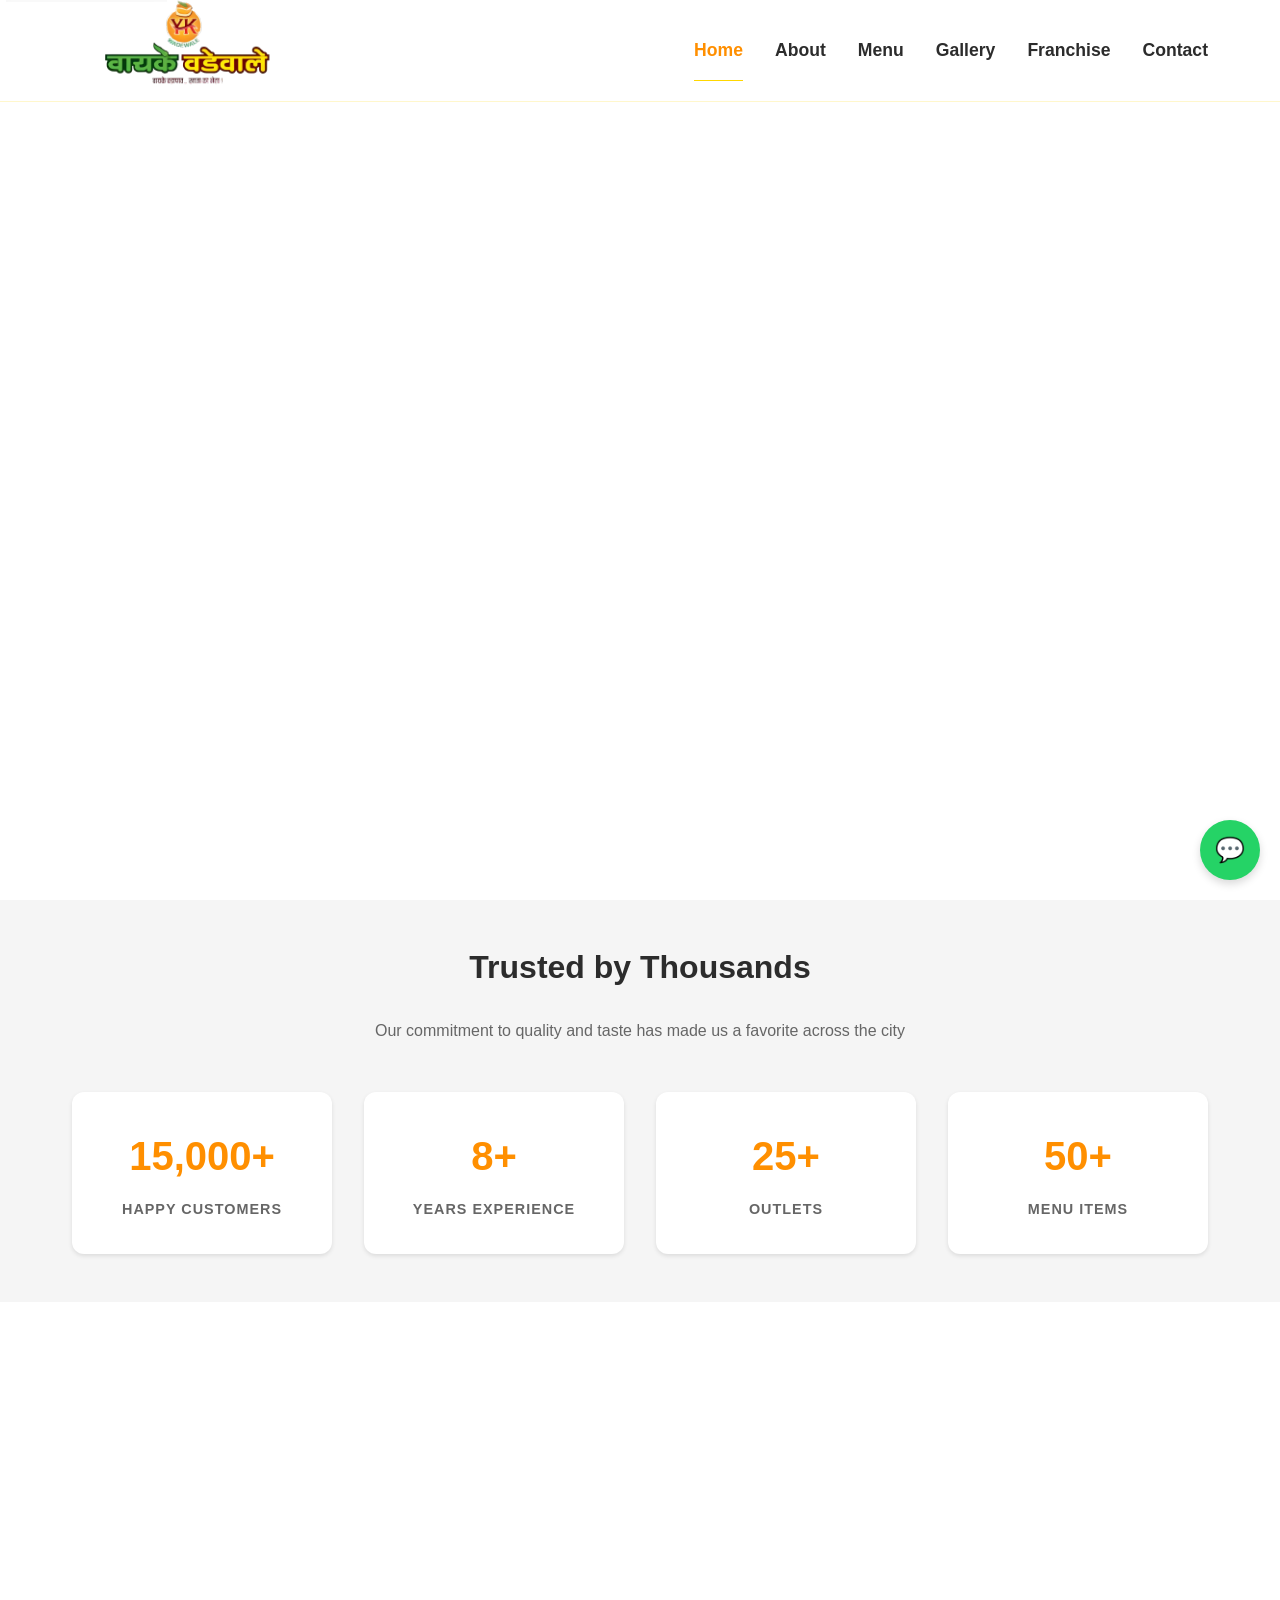
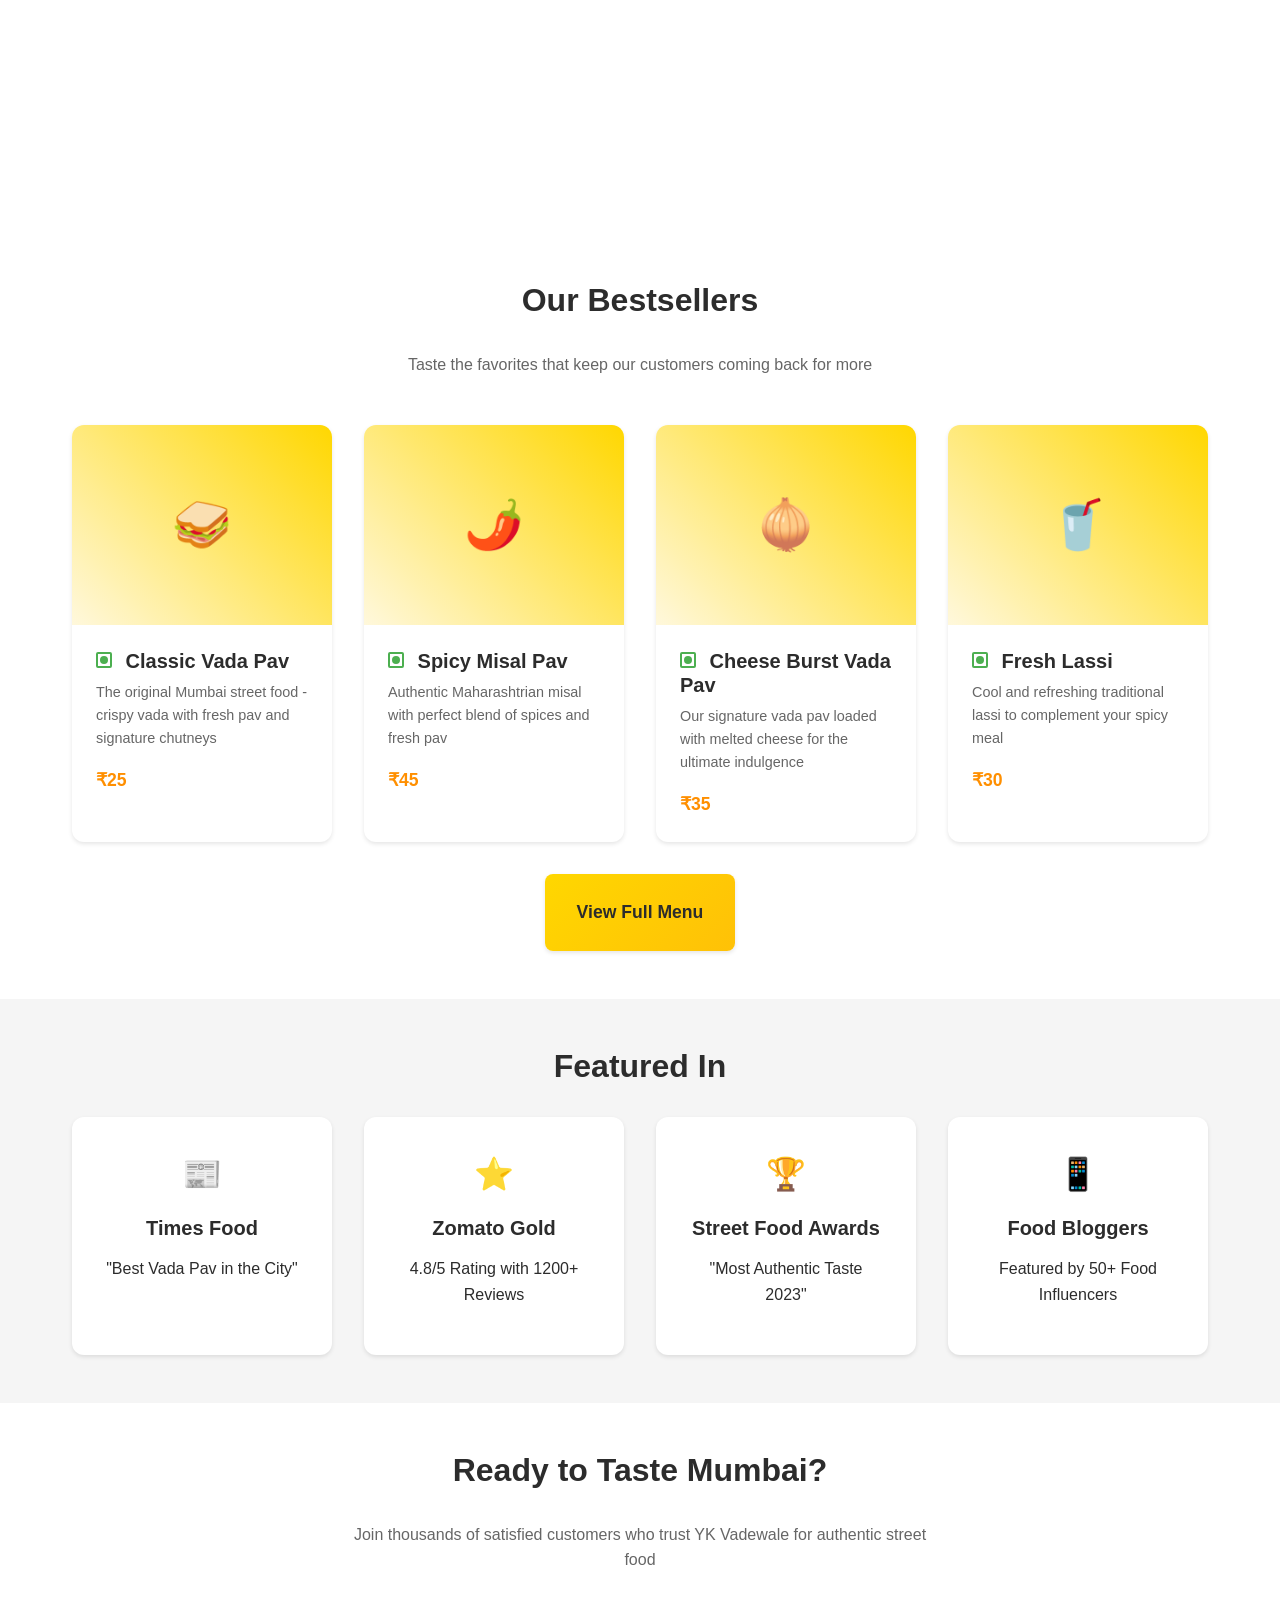
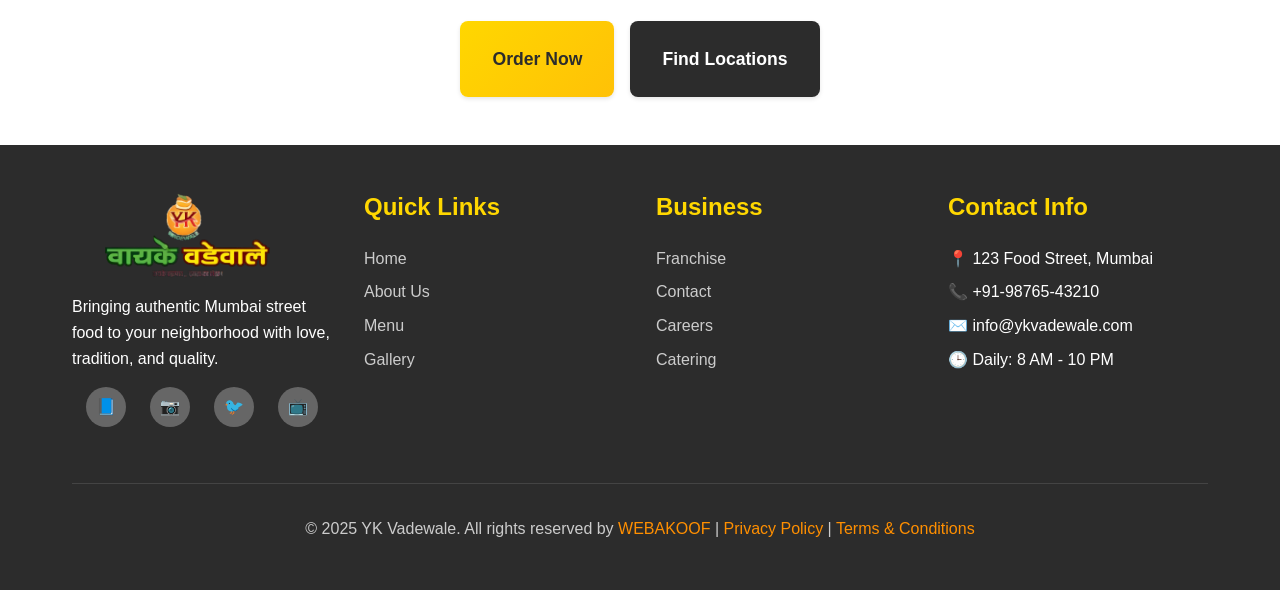
==== index.html @ feca538a "Initial commit" ====
<!DOCTYPE html>
<html lang="en">
<head>
    <meta charset="UTF-8">
    <meta name="viewport" content="width=device-width, initial-scale=1.0">
    <meta name="description" content="YK Vadewale - Authentic Mumbai Street Food | Fresh Vada Pav, Misal Pav & More. 100% Vegetarian, Hygienic, and Delicious. Order Now!">
    <meta name="keywords" content="vada pav, misal pav, mumbai street food, vegetarian food, YK Vadewale, franchise opportunities">
    <meta name="author" content="YK Vadewale">
    
    <!-- Open Graph / Facebook -->
    <meta property="og:type" content="website">
    <meta property="og:url" content="https://ykvadewale.com/">
    <meta property="og:title" content="YK Vadewale - Authentic Mumbai Street Food">
    <meta property="og:description" content="Experience the authentic taste of Mumbai with our fresh Vada Pav, Misal Pav & more. 100% Vegetarian, Hygienic preparation.">
    <meta property="og:image" content="https://ykvadewale.com/assets/img/og-image.jpg">
    
    <!-- Twitter -->
    <meta property="twitter:card" content="summary_large_image">
    <meta property="twitter:url" content="https://ykvadewale.com/">
    <meta property="twitter:title" content="YK Vadewale - Authentic Mumbai Street Food">
    <meta property="twitter:description" content="Experience the authentic taste of Mumbai with our fresh Vada Pav, Misal Pav & more. 100% Vegetarian, Hygienic preparation.">
    <meta property="twitter:image" content="https://ykvadewale.com/assets/img/twitter-image.jpg">
    
    <!-- Canonical URL -->
    <link rel="canonical" href="https://ykvadewale.com/">
    
    <!-- Favicon -->
    <link rel="icon" type="image/x-icon" href="/assets/img/favicon.ico">
    <link rel="apple-touch-icon" sizes="180x180" href="/assets/img/apple-touch-icon.png">
    
    <title>YK Vadewale - Authentic Mumbai Street Food | Fresh Vada Pav & Misal Pav</title>
    
    <!-- Preload critical resources -->
    <link rel="preload" href="assets/css/style.css" as="style">
    <link rel="preload" href="assets/js/main.js" as="script">
    
    <!-- Stylesheets -->
    <link rel="stylesheet" href="assets/css/style.css">
    
    
    <!-- JSON-LD Schema -->
    <script type="application/ld+json">
    {
        "@context": "https://schema.org",
        "@type": "Restaurant",
        "name": "YK Vadewale",
        "image": "https://ykvadewale.com/assets/img/logo.jpg",
        "description": "Authentic Mumbai street food restaurant specializing in Vada Pav, Misal Pav, and other vegetarian delicacies.",
        "address": {
            "@type": "PostalAddress",
            "streetAddress": "123 Food Street",
            "addressLocality": "Mumbai",
            "addressRegion": "Maharashtra",
            "postalCode": "400001",
            "addressCountry": "IN"
        },
        "telephone": "+91-98765-43210",
        "url": "https://ykvadewale.com",
        "servesCuisine": "Indian Street Food",
        "priceRange": "₹",
        "openingHours": "Mo-Su 08:00-22:00",
        "hasMenu": "https://ykvadewale.com/menu.html",
        "acceptsReservations": false,
        "aggregateRating": {
            "@type": "AggregateRating",
            "ratingValue": "4.8",
            "reviewCount": "1250"
        }
    }
    </script>
    
</head>
<body>
    <!-- Skip to main content for accessibility -->
    <a href="#main-content" class="skip-link">Skip to main content</a>
    
    <!-- Header -->
    <header class="header" role="banner">
        <nav class="nav container" role="navigation" aria-label="Main navigation">
            <a href="/" class="logo" aria-label="YK Vadewale Home">
                
                <img src="assets/images/logo.svg" alt="">
            </a>
            
            <div class="nav-menu" id="nav-menu">
                <ul class="nav-list" role="menubar">
                    <li class="nav-item" role="none">
                        <a href="#home" class="nav-link active" role="menuitem">Home</a>
                    </li>
                    <li class="nav-item" role="none">
                        <a href="about.html" class="nav-link" role="menuitem">About</a>
                    </li>
                    <li class="nav-item" role="none">
                        <a href="menu.html" class="nav-link" role="menuitem">Menu</a>
                    </li>
                    <li class="nav-item" role="none">
                        <a href="gallery.html" class="nav-link" role="menuitem">Gallery</a>
                    </li>
                    <li class="nav-item" role="none">
                        <a href="franchise.html" class="nav-link" role="menuitem">Franchise</a>
                    </li>
                    <li class="nav-item" role="none">
                        <a href="contact.html" class="nav-link" role="menuitem">Contact</a>
                    </li>
                </ul>
            </div>
            
            <button class="hamburger" id="hamburger" aria-label="Toggle navigation menu" aria-expanded="false">
                <span></span>
                <span></span>
                <span></span>
            </button>
        </nav>
        
        <div class="nav-overlay" id="nav-overlay"></div>
    </header>

    <!-- Main Content -->
    <main id="main-content">
        <!-- Hero Section -->
       <!-- Hero Section -->
<section class="hero" id="home" role="banner" 
         style="background: url('assets/images/banner.svg') no-repeat center center/cover; 
                position: relative; 
                width: 100%; 
                min-height: 100vh; 
                display: flex; 
                align-items: center;">

    <!-- <div class="container">
        <div class="hero-content">
            <h1 class="hero-title">
                Taste the <span style="color: var(--dark-yellow);">Real Mumbai</span>
            </h1>
            <p class="hero-subtitle">
                Authentic street food made fresh daily with love, tradition, and the finest ingredients. 
                Experience the true flavors of Mumbai's iconic Vada Pav and more!
            </p>
            <div class="hero-cta">
                <a href="menu.html" class="btn btn-primary btn-lg">Order Now</a>
                <a href="franchise.html" class="btn btn-outline btn-lg">Join Franchise</a>
            </div>
        </div>
    </div> -->
</section>

        <!-- Trust Metrics Section -->
        <section class="section stats" id="stats">
            <div class="container">
                <h2 class="section-title">Trusted by Thousands</h2>
                <p class="section-subtitle">
                    Our commitment to quality and taste has made us a favorite across the city
                </p>
                
                <div class="stats-grid">
                    <div class="stat-item">
                        <span class="stat-number" data-count="15000">15,000+</span>
                        <span class="stat-label">Happy Customers</span>
                    </div>
                    <div class="stat-item">
                        <span class="stat-number" data-count="8">8+</span>
                        <span class="stat-label">Years Experience</span>
                    </div>
                    <div class="stat-item">
                        <span class="stat-number" data-count="25">25+</span>
                        <span class="stat-label">Outlets</span>
                    </div>
                    <div class="stat-item">
                        <span class="stat-number" data-count="50">50+</span>
                        <span class="stat-label">Menu Items</span>
                    </div>
                </div>
            </div>
        </section>

        <!-- USPs Section -->
        <section class="section" id="usps">
            <div class="container">
                <h2 class="section-title">Why Choose YK Vadewale?</h2>
                
                <div class="menu-grid">
                    <div class="menu-item">
                        <div class="menu-item-image">
                            🌱
                        </div>
                        <div class="menu-item-content">
                            <h3 class="menu-item-title">100% Vegetarian</h3>
                            <p class="menu-item-description">
                                Pure vegetarian food prepared with fresh ingredients and traditional recipes
                            </p>
                        </div>
                    </div>
                    
                    <div class="menu-item">
                        <div class="menu-item-image">
                            🧼
                        </div>
                        <div class="menu-item-content">
                            <h3 class="menu-item-title">Hygienic Preparation</h3>
                            <p class="menu-item-description">
                                Strict hygiene standards maintained at every step of food preparation
                            </p>
                        </div>
                    </div>
                    
                    <div class="menu-item">
                        <div class="menu-item-image">
                            ⚡
                        </div>
                        <div class="menu-item-content">
                            <h3 class="menu-item-title">Fresh & Fast</h3>
                            <p class="menu-item-description">
                                Made-to-order fresh food served quickly without compromising on quality
                            </p>
                        </div>
                    </div>
                    
                    <div class="menu-item">
                        <div class="menu-item-image">
                            💰
                        </div>
                        <div class="menu-item-content">
                            <h3 class="menu-item-title">Affordable Prices</h3>
                            <p class="menu-item-description">
                                Authentic Mumbai street food at prices that won't break your budget
                            </p>
                        </div>
                    </div>
                </div>
            </div>
        </section>

        <!-- Bestsellers Menu Preview -->
        <section class="section menu-preview" id="bestsellers">
            <div class="container">
                <h2 class="section-title">Our Bestsellers</h2>
                <p class="section-subtitle">
                    Taste the favorites that keep our customers coming back for more
                </p>
                
                <div class="menu-grid">
                    <div class="menu-item">
                        <div class="menu-item-image">
                            <img src="https://i.pinimg.com/736x/e8/9f/d0/e89fd088fdcdc2d8d4c28ec6e5b263e6.jpg" 
                                 alt="Classic Vada Pav - crispy potato fritter in fresh bun with chutneys" 
                                 loading="lazy"
                                 onerror="this.style.display='none'; this.parentElement.classList.add('emoji-fallback'); this.parentElement.innerHTML='🥪';">
                        </div>
                        <div class="menu-item-content">
                            <h3 class="menu-item-title">
                                <span class="veg-icon" aria-label="Vegetarian"></span>
                                Classic Vada Pav
                            </h3>
                            <p class="menu-item-description">
                                The original Mumbai street food - crispy vada with fresh pav and signature chutneys
                            </p>
                            <div class="menu-item-price">₹25</div>
                        </div>
                    </div>
                    
                    <div class="menu-item">
                        <div class="menu-item-image">
                            <img src="https://i.pinimg.com/1200x/78/9a/7d/789a7d8116b7a8980f9393f24e8cd3c5.jpg" 
                                 alt="Spicy Misal Pav - traditional Maharashtrian curry with bread" 
                                 loading="lazy"
                                 onerror="this.style.display='none'; this.parentElement.classList.add('emoji-fallback'); this.parentElement.innerHTML='🌶️';">
                        </div>
                        <div class="menu-item-content">
                            <h3 class="menu-item-title">
                                <span class="veg-icon" aria-label="Vegetarian"></span>
                                Spicy Misal Pav
                            </h3>
                            <p class="menu-item-description">
                                Authentic Maharashtrian misal with perfect blend of spices and fresh pav
                            </p>
                            <div class="menu-item-price">₹45</div>
                        </div>
                    </div>
                    
                    <div class="menu-item">
                        <div class="menu-item-image">
                            <img src="https://i.pinimg.com/736x/41/f6/d8/41f6d8bf69dc4e6515acb8ea16d1cd5b.jpg" 
                                 alt="Cheese Burst Vada Pav - classic vada pav with melted cheese" 
                                 loading="lazy"
                                 onerror="this.style.display='none'; this.parentElement.classList.add('emoji-fallback'); this.parentElement.innerHTML='🧅';">
                        </div>
                        <div class="menu-item-content">
                            <h3 class="menu-item-title">
                                <span class="veg-icon" aria-label="Vegetarian"></span>
                                Cheese Burst Vada Pav
                            </h3>
                            <p class="menu-item-description">
                                Our signature vada pav loaded with melted cheese for the ultimate indulgence
                            </p>
                            <div class="menu-item-price">₹35</div>
                        </div>
                    </div>
                    
                    <div class="menu-item">
                        <div class="menu-item-image">
                            <img src="https://i.pinimg.com/736x/27/16/8e/27168e99d8ad6300349bf0976e8852f6.jpg" 
                                 alt="Fresh Lassi - traditional yogurt drink" 
                                 loading="lazy"
                                 onerror="this.style.display='none'; this.parentElement.classList.add('emoji-fallback'); this.parentElement.innerHTML='🥤';">
                        </div>
                        <div class="menu-item-content">
                            <h3 class="menu-item-title">
                                <span class="veg-icon" aria-label="Vegetarian"></span>
                                Fresh Lassi
                            </h3>
                            <p class="menu-item-description">
                                Cool and refreshing traditional lassi to complement your spicy meal
                            </p>
                            <div class="menu-item-price">₹30</div>
                        </div>
                    </div>
                </div>
                
                <div class="text-center mt-lg">
                    <a href="menu.html" class="btn btn-primary btn-lg">View Full Menu</a>
                </div>
            </div>
        </section>

        <!-- Social Proof / Press -->
        <section class="section" id="social-proof" style="background: var(--light-gray);">
            <div class="container">
                <h2 class="section-title">Featured In</h2>
                
                <div class="stats-grid">
                    <div class="stat-item">
                        <div style="font-size: 2rem; margin-bottom: 1rem;">📰</div>
                        <h4>Times Food</h4>
                        <p>"Best Vada Pav in the City"</p>
                    </div>
                    <div class="stat-item">
                        <div style="font-size: 2rem; margin-bottom: 1rem;">⭐</div>
                        <h4>Zomato Gold</h4>
                        <p>4.8/5 Rating with 1200+ Reviews</p>
                    </div>
                    <div class="stat-item">
                        <div style="font-size: 2rem; margin-bottom: 1rem;">🏆</div>
                        <h4>Street Food Awards</h4>
                        <p>"Most Authentic Taste 2023"</p>
                    </div>
                    <div class="stat-item">
                        <div style="font-size: 2rem; margin-bottom: 1rem;">📱</div>
                        <h4>Food Bloggers</h4>
                        <p>Featured by 50+ Food Influencers</p>
                    </div>
                </div>
            </div>
        </section>

        <!-- Call to Action -->
        <section class="section" id="cta">
            <div class="container">
                <div class="text-center">
                    <h2 class="section-title">Ready to Taste Mumbai?</h2>
                    <p class="section-subtitle">
                        Join thousands of satisfied customers who trust YK Vadewale for authentic street food
                    </p>
                    
                    <div class="hero-cta">
                        <a href="menu.html" class="btn btn-primary btn-lg">Order Now</a>
                        <a href="contact.html" class="btn btn-secondary btn-lg">Find Locations</a>
                    </div>
                </div>
            </div>
        </section>
    </main>

    <!-- Footer -->
    <footer class="footer" role="contentinfo">
        <div class="container">
            <div class="footer-content">
                <div class="footer-section">
                      <a href="/" class="logo" aria-label="YK Vadewale Home">
                
                <img src="assets/images/logo.svg" alt="">
            </a>
                    <p>Bringing authentic Mumbai street food to your neighborhood with love, tradition, and quality.</p>
                    <div class="social-links">
                        <a href="#" class="social-link" aria-label="Facebook">📘</a>
                        <a href="#" class="social-link" aria-label="Instagram">📷</a>
                        <a href="#" class="social-link" aria-label="Twitter">🐦</a>
                        <a href="#" class="social-link" aria-label="YouTube">📺</a>
                    </div>
                </div>
                
                <div class="footer-section">
                    <h3>Quick Links</h3>
                    <ul>
                        <li><a href="/">Home</a></li>
                        <li><a href="about.html">About Us</a></li>
                        <li><a href="menu.html">Menu</a></li>
                        <li><a href="gallery.html">Gallery</a></li>
                    </ul>
                </div>
                
                <div class="footer-section">
                    <h3>Business</h3>
                    <ul>
                        <li><a href="franchise.html">Franchise</a></li>
                        <li><a href="contact.html">Contact</a></li>
                        <li><a href="#careers">Careers</a></li>
                        <li><a href="#catering">Catering</a></li>
                    </ul>
                </div>
                
                <div class="footer-section">
                    <h3>Contact Info</h3>
                    <ul>
                        <li>📍 123 Food Street, Mumbai</li>
                        <li>📞 +91-98765-43210</li>
                        <li>✉️ info@ykvadewale.com</li>
                        <li>🕒 Daily: 8 AM - 10 PM</li>
                    </ul>
                </div>
            </div>
            
            <div class="footer-bottom">
                <p>&copy; 2025 YK Vadewale. All rights reserved by <a href="https://webakoof.com/">WEBAKOOF </a>  |
                   <a href="#privacy">Privacy Policy</a> | 
                   <a href="#terms">Terms & Conditions</a>
                </p>
            </div>
        </div>
    </footer>

    <!-- WhatsApp Float Button -->
    <a href="https://wa.me/919876543210" class="whatsapp-float" target="_blank" rel="noopener" aria-label="Chat on WhatsApp">
        💬
    </a>

    <!-- JavaScript -->
    <script src="assets/js/main.js"></script>
</body>
</html>
---- assets/css/style.css ----
/* YK Vadewale - Mobile-First CSS */
/* ================================ */

/* CSS Reset & Base Styles */
* {
    margin: 0;
    padding: 0;
    box-sizing: border-box;
}

:root {
    /* Color Palette */
    --primary-yellow: #FFD700;
    --warm-yellow: #FFC107;
    --light-yellow: #FFF8DC;
    --dark-yellow: #FF8F00;
    --charcoal: #2C2C2C;
    --black: #1A1A1A;
    --white: #FFFFFF;
    --light-gray: #F5F5F5;
    --medium-gray: #666666;
    
    /* Typography */
    --font-heading: 'Arial Black', 'Helvetica Neue', Arial, sans-serif;
    --font-body: 'Helvetica Neue', Arial, sans-serif;
    
    /* Spacing */
    --spacing-xs: 0.5rem;
    --spacing-sm: 1rem;
    --spacing-md: 1.5rem;
    --spacing-lg: 2rem;
    --spacing-xl: 3rem;
    
    /* Shadows */
    --shadow-light: 0 2px 4px rgba(0,0,0,0.1);
    --shadow-medium: 0 4px 8px rgba(0,0,0,0.15);
    --shadow-heavy: 0 8px 16px rgba(0,0,0,0.2);
    
    /* Border Radius */
    --radius-sm: 4px;
    --radius-md: 8px;
    --radius-lg: 12px;
    --radius-xl: 20px;
    
    /* Transitions */
    --transition-fast: 0.2s ease;
    --transition-medium: 0.3s ease;
    --transition-slow: 0.5s ease;
}

html {
    font-size: 16px;
    scroll-behavior: smooth;
}

body {
    font-family: var(--font-body);
    line-height: 1.6;
    color: var(--charcoal);
    background-color: var(--white);
    overflow-x: hidden;
}

/* Typography */
h1, h2, h3, h4, h5, h6 {
    font-family: var(--font-heading);
    font-weight: 900;
    line-height: 1.2;
    margin-bottom: var(--spacing-sm);
}

h1 { font-size: 2rem; }
h2 { font-size: 1.75rem; }
h3 { font-size: 1.5rem; }
h4 { font-size: 1.25rem; }
h5 { font-size: 1.1rem; }
h6 { font-size: 1rem; }

p {
    margin-bottom: var(--spacing-sm);
    font-size: 1rem;
}

a {
    color: var(--dark-yellow);
    text-decoration: none;
    transition: var(--transition-fast);
}

a:hover {
    color: var(--primary-yellow);
}

/* Utility Classes */
.container {
    width: 100%;
    max-width: 1200px;
    margin: 0 auto;
    padding: 0 var(--spacing-sm);
}

.text-center { text-align: center; }
.text-left { text-align: left; }
.text-right { text-align: right; }

.mb-sm { margin-bottom: var(--spacing-sm); }
.mb-md { margin-bottom: var(--spacing-md); }
.mb-lg { margin-bottom: var(--spacing-lg); }
.mb-xl { margin-bottom: var(--spacing-xl); }

.mt-sm { margin-top: var(--spacing-sm); }
.mt-md { margin-top: var(--spacing-md); }
.mt-lg { margin-top: var(--spacing-lg); }
.mt-xl { margin-top: var(--spacing-xl); }

.py-sm { padding: var(--spacing-sm) 0; }
.py-md { padding: var(--spacing-md) 0; }
.py-lg { padding: var(--spacing-lg) 0; }
.py-xl { padding: var(--spacing-xl) 0; }

.px-sm { padding: 0 var(--spacing-sm); }
.px-md { padding: 0 var(--spacing-md); }

.hidden { display: none; }
.visible { display: block; }

/* Buttons */
.btn {
    display: inline-block;
    padding: var(--spacing-sm) var(--spacing-md);
    font-family: var(--font-heading);
    font-weight: 700;
    font-size: 1rem;
    text-align: center;
    text-decoration: none;
    border: none;
    border-radius: var(--radius-md);
    cursor: pointer;
    transition: var(--transition-medium);
    min-height: 48px; /* Accessibility - minimum tap target */
    min-width: 48px;
    box-shadow: var(--shadow-light);
}

.btn:hover {
    transform: translateY(-2px);
    box-shadow: var(--shadow-medium);
}

.btn-primary {
    background: linear-gradient(135deg, var(--primary-yellow), var(--warm-yellow));
    color: var(--charcoal);
}

.btn-primary:hover {
    background: linear-gradient(135deg, var(--warm-yellow), var(--dark-yellow));
    color: var(--white);
}

.btn-secondary {
    background: var(--charcoal);
    color: var(--white);
}

.btn-secondary:hover {
    background: var(--black);
}

.btn-outline {
    background: transparent;
    color: var(--charcoal);
    border: 2px solid var(--primary-yellow);
}

.btn-outline:hover {
    background: var(--primary-yellow);
    color: var(--charcoal);
}

.btn-lg {
    padding: var(--spacing-md) var(--spacing-lg);
    font-size: 1.1rem;
}

.btn-sm {
    padding: var(--spacing-xs) var(--spacing-sm);
    font-size: 0.9rem;
}

/* Header & Navigation */
.header {
    position: fixed;
    top: 0;
    left: 0;
    right: 0;
    background: rgba(255, 255, 255, 0.95);
    backdrop-filter: blur(10px);
    border-bottom: 1px solid rgba(255, 215, 0, 0.2);
    z-index: 1000;
    transition: var(--transition-medium);
}

.header.scrolled {
    background: rgba(255, 255, 255, 0.98);
    box-shadow: var(--shadow-medium);
}

.nav {
    display: flex;
    align-items: center;
    justify-content: space-between;
    padding: var(--spacing-sm) 0;
}

.logo {
    font-family: var(--font-heading);
    font-size: 1.5rem;
    font-weight: 900;
    color: var(--dark-yellow);
    text-decoration: none;
}

.nav-menu {
    position: fixed;
    top: 0;
    right: -100%;
    width: 280px;
    height: 100vh;
    background: var(--white);
    box-shadow: var(--shadow-heavy);
    transition: var(--transition-medium);
    z-index: 1001;
    padding: var(--spacing-xl) var(--spacing-lg);
}

.nav-menu.active {
    right: 0;
}

.nav-list {
    list-style: none;
    margin-top: var(--spacing-xl);
}

.nav-item {
    margin-bottom: var(--spacing-md);
}

.nav-link {
    display: block;
    font-family: var(--font-heading);
    font-weight: 700;
    font-size: 1.1rem;
    color: var(--charcoal);
    padding: var(--spacing-sm) 0;
    border-bottom: 1px solid transparent;
    transition: var(--transition-fast);
}

.nav-link:hover,
.nav-link.active {
    color: var(--dark-yellow);
    border-bottom-color: var(--primary-yellow);
}

.hamburger {
    display: flex;
    flex-direction: column;
    justify-content: space-around;
    width: 30px;
    height: 30px;
    background: transparent;
    border: none;
    cursor: pointer;
    z-index: 1002;
}

.hamburger span {
    width: 100%;
    height: 3px;
    background: var(--charcoal);
    border-radius: 2px;
    transition: var(--transition-medium);
}

.hamburger.active span:nth-child(1) {
    transform: rotate(45deg) translate(8px, 8px);
}

.hamburger.active span:nth-child(2) {
    opacity: 0;
}

.hamburger.active span:nth-child(3) {
    transform: rotate(-45deg) translate(8px, -8px);
}

.nav-overlay {
    position: fixed;
    top: 0;
    left: 0;
    width: 100%;
    height: 100%;
    background: rgba(0, 0, 0, 0.5);
    opacity: 0;
    visibility: hidden;
    transition: var(--transition-medium);
    z-index: 999;
}

.nav-overlay.active {
    opacity: 1;
    visibility: visible;
}

/* Hero Section */
.hero {
    position: relative;
    min-height: 100vh;
    display: flex;
    align-items: center;
    background: linear-gradient(135deg, rgba(255, 248, 220, 0.9), rgba(255, 193, 7, 0.9)), 
                url('https://images.unsplash.com/photo-1565299624946-b28f40a0ca4b?w=1920&h=1080&fit=crop&crop=center') center/cover;
    overflow: hidden;
}

.hero-bg {
    position: absolute;
    top: 0;
    left: 0;
    width: 100%;
    height: 100%;
    background-image: url('data:image/svg+xml,<svg xmlns="http://www.w3.org/2000/svg" viewBox="0 0 100 100"><circle cx="20" cy="20" r="2" fill="%23FFD700" opacity="0.3"/><circle cx="80" cy="30" r="1.5" fill="%23FF8F00" opacity="0.4"/><circle cx="60" cy="70" r="2.5" fill="%23FFC107" opacity="0.2"/><circle cx="30" cy="80" r="1" fill="%23FFD700" opacity="0.5"/></svg>');
    animation: float 20s ease-in-out infinite;
}

@keyframes float {
    0%, 100% { transform: translateY(0px); }
    50% { transform: translateY(-20px); }
}

.hero-content {
    position: relative;
    z-index: 2;
    text-align: center;
    max-width: 600px;
    margin: 0 auto;
}

.hero-title {
    font-size: 2.5rem;
    color: var(--charcoal);
    margin-bottom: var(--spacing-md);
    animation: fadeInUp 1s ease;
}

.hero-subtitle {
    font-size: 1.2rem;
    color: var(--medium-gray);
    margin-bottom: var(--spacing-lg);
    animation: fadeInUp 1s ease 0.2s both;
}

.hero-cta {
    display: flex;
    flex-direction: column;
    gap: var(--spacing-sm);
    animation: fadeInUp 1s ease 0.4s both;
}

@keyframes fadeInUp {
    from {
        opacity: 0;
        transform: translateY(30px);
    }
    to {
        opacity: 1;
        transform: translateY(0);
    }
}




/* Sections */
.section {
    padding: var(--spacing-xl) 0;
    opacity: 0;
    transform: translateY(30px);
    transition: var(--transition-slow);
}

.section.visible {
    opacity: 1;
    transform: translateY(0);
}

.section-title {
    text-align: center;
    margin-bottom: var(--spacing-lg);
    color: var(--charcoal);
}

.section-subtitle {
    text-align: center;
    color: var(--medium-gray);
    margin-bottom: var(--spacing-xl);
    max-width: 600px;
    margin-left: auto;
    margin-right: auto;
}

/* Stats/Metrics */
.stats {
    background: var(--light-gray);
    padding: var(--spacing-xl) 0;
}

.stats-grid {
    display: grid;
    grid-template-columns: 1fr;
    gap: var(--spacing-lg);
}

.stat-item {
    text-align: center;
    padding: var(--spacing-lg);
    background: var(--white);
    border-radius: var(--radius-lg);
    box-shadow: var(--shadow-light);
    transition: var(--transition-medium);
}

.stat-item:hover {
    transform: translateY(-5px);
    box-shadow: var(--shadow-medium);
}

.stat-number {
    font-family: var(--font-heading);
    font-size: 2.5rem;
    font-weight: 900;
    color: var(--dark-yellow);
    display: block;
    margin-bottom: var(--spacing-xs);
}

.stat-label {
    font-weight: 600;
    color: var(--medium-gray);
    text-transform: uppercase;
    letter-spacing: 1px;
    font-size: 0.9rem;
}

/* Menu Preview */
.menu-preview {
    padding: var(--spacing-xl) 0;
}

.menu-grid {
    display: grid;
    grid-template-columns: 1fr;
    gap: var(--spacing-lg);
}

.menu-item {
    background: var(--white);
    border-radius: var(--radius-lg);
    overflow: hidden;
    box-shadow: var(--shadow-light);
    transition: var(--transition-medium);
}

.menu-item:hover {
    transform: translateY(-5px);
    box-shadow: var(--shadow-medium);
}

.menu-item-image {
    width: 100%;
    height: 200px;
    background: linear-gradient(45deg, var(--light-yellow), var(--primary-yellow));
    display: flex;
    align-items: center;
    justify-content: center;
    font-size: 3rem;
    color: var(--charcoal);
    background-size: cover;
    background-position: center;
    background-repeat: no-repeat;
    position: relative;
    overflow: hidden;
}

.menu-item-image img {
    width: 100%;
    height: 100%;
    object-fit: cover;
    border-radius: 0;
}

.menu-item-image.emoji-fallback {
    background: linear-gradient(45deg, var(--light-yellow), var(--primary-yellow));
}

.menu-item-content {
    padding: var(--spacing-md);
}

.menu-item-title {
    font-size: 1.25rem;
    margin-bottom: var(--spacing-xs);
    color: var(--charcoal);
}

.menu-item-description {
    color: var(--medium-gray);
    font-size: 0.9rem;
    margin-bottom: var(--spacing-sm);
}

.menu-item-price {
    font-family: var(--font-heading);
    font-weight: 700;
    font-size: 1.1rem;
    color: var(--dark-yellow);
}

.veg-icon {
    display: inline-block;
    width: 16px;
    height: 16px;
    border: 2px solid #4CAF50;
    border-radius: 2px;
    position: relative;
    margin-right: var(--spacing-xs);
}

.veg-icon::after {
    content: '';
    position: absolute;
    top: 2px;
    left: 2px;
    width: 8px;
    height: 8px;
    background: #4CAF50;
    border-radius: 50%;
}

/* Forms */
.form-group {
    margin-bottom: var(--spacing-md);
}

.form-label {
    display: block;
    font-weight: 600;
    margin-bottom: var(--spacing-xs);
    color: var(--charcoal);
}

.form-input,
.form-textarea,
.form-select {
    width: 100%;
    padding: var(--spacing-sm);
    border: 2px solid #E0E0E0;
    border-radius: var(--radius-md);
    font-size: 1rem;
    font-family: var(--font-body);
    transition: var(--transition-fast);
    min-height: 48px;
}

.form-input:focus,
.form-textarea:focus,
.form-select:focus {
    outline: none;
    border-color: var(--primary-yellow);
    box-shadow: 0 0 0 3px rgba(255, 215, 0, 0.2);
}

.form-textarea {
    min-height: 120px;
    resize: vertical;
}

.form-error {
    color: #F44336;
    font-size: 0.875rem;
    margin-top: var(--spacing-xs);
}

/* WhatsApp Float Button */
.whatsapp-float {
    position: fixed;
    bottom: 20px;
    right: 20px;
    width: 60px;
    height: 60px;
    background: #25D366;
    border-radius: 50%;
    display: flex;
    align-items: center;
    justify-content: center;
    color: white;
    font-size: 1.5rem;
    text-decoration: none;
    box-shadow: var(--shadow-medium);
    z-index: 100;
    animation: pulse 2s infinite;
}

@keyframes pulse {
    0% { transform: scale(1); }
    50% { transform: scale(1.1); }
    100% { transform: scale(1); }
}

/* Footer */
.footer {
    background: var(--charcoal);
    color: var(--white);
    padding: var(--spacing-xl) 0 var(--spacing-lg);
}

.footer-content {
    display: grid;
    grid-template-columns: 1fr;
    gap: var(--spacing-lg);
    margin-bottom: var(--spacing-lg);
}

.footer-section h3 {
    color: var(--primary-yellow);
    margin-bottom: var(--spacing-md);
}

.footer-section ul {
    list-style: none;
}

.footer-section ul li {
    margin-bottom: var(--spacing-xs);
}

.footer-section ul li a {
    color: #CCCCCC;
    transition: var(--transition-fast);
}

.footer-section ul li a:hover {
    color: var(--primary-yellow);
}

.footer-bottom {
    text-align: center;
    padding-top: var(--spacing-lg);
    border-top: 1px solid #444;
    color: #CCCCCC;
    font-size: 0.9rem;
}

.social-links {
    display: flex;
    justify-content: center;
    gap: var(--spacing-md);
    margin-bottom: var(--spacing-md);
}

.social-link {
    display: flex;
    align-items: center;
    justify-content: center;
    width: 40px;
    height: 40px;
    background: var(--medium-gray);
    color: var(--white);
    border-radius: 50%;
    transition: var(--transition-fast);
}

.social-link:hover {
    background: var(--primary-yellow);
    color: var(--charcoal);
}

/* Responsive Design */
@media (min-width: 480px) {
    .hero-title {
        font-size: 3rem;
    }
    
    .hero-cta {
        flex-direction: row;
        justify-content: center;
    }
    
    .stats-grid {
        grid-template-columns: repeat(2, 1fr);
    }
    
    .menu-grid {
        grid-template-columns: repeat(2, 1fr);
    }
}

@media (min-width: 768px) {
    .container {
        padding: 0 var(--spacing-md);
    }
    
    h1 { font-size: 2.5rem; }
    h2 { font-size: 2rem; }
    
    .nav-menu {
        position: static;
        width: auto;
        height: auto;
        background: transparent;
        box-shadow: none;
        padding: 0;
        display: flex;
    }
    
    .nav-list {
        display: flex;
        margin: 0;
        gap: var(--spacing-lg);
    }
    
    .nav-item {
        margin: 0;
    }
    
    .hamburger {
        display: none;
    }
    
    .hero-title {
        font-size: 3.5rem;
    }
    
    .stats-grid {
        grid-template-columns: repeat(4, 1fr);
    }
    
    .menu-grid {
        grid-template-columns: repeat(3, 1fr);
    }
    
    .footer-content {
        grid-template-columns: repeat(3, 1fr);
    }
}

@media (min-width: 1024px) {
    .container {
        padding: 0 var(--spacing-lg);
    }
    
    .hero-title {
        font-size: 4rem;
    }
    
    .menu-grid {
        grid-template-columns: repeat(4, 1fr);
    }
    
    .footer-content {
        grid-template-columns: repeat(4, 1fr);
    }
}

/* Print Styles */
@media print {
    .header,
    .whatsapp-float,
    .nav-overlay {
        display: none;
    }
    
    .hero {
        min-height: auto;
        padding: var(--spacing-lg) 0;
    }
    
    * {
        box-shadow: none !important;
    }
}

/* Accessibility */
@media (prefers-reduced-motion: reduce) {
    * {
        animation-duration: 0.01ms !important;
        animation-iteration-count: 1 !important;
        transition-duration: 0.01ms !important;
    }
}

/* High contrast mode */
@media (prefers-contrast: high) {
    :root {
        --primary-yellow: #FFD700;
        --charcoal: #000000;
        --white: #FFFFFF;
    }
}

/* Focus styles for accessibility */
*:focus {
    outline: 2px solid var(--primary-yellow);
    outline-offset: 2px;
}

/* Skip to main content link */
.skip-link {
    position: absolute;
    top: -40px;
    left: 6px;
    background: var(--charcoal);
    color: var(--white);
    padding: 8px;
    text-decoration: none;
    z-index: 1000;
}

.skip-link:focus {
    top: 6px;
}



.hero-bg {
    background: url('images/hero-desktop.jpg') no-repeat center center/cover;
    min-height: 100vh;
}

@media (max-width: 768px) {
    .hero-bg {
        background-image: url('images/hero-mobile.jpg');
        min-height: 80vh; /* Adjust for shorter mobile screens */
    }
}

/* Put this in your main CSS */
:root{
  --vada-pav-cursor: url("data:image/svg+xml;utf8,\
<svg xmlns='http://www.w3.org/2000/svg' width='32' height='32' viewBox='0 0 32 32'>\
  <ellipse cx='16' cy='26' rx='10' ry='3' fill='rgba(0,0,0,.12)'/>\
  <path d='M6,14 a10,8 0 0 1 20,0 v2 H6 Z' fill='%23F4C27A'/>\
  <rect x='7' y='16' width='18' height='3' rx='1.5' fill='%2369B84E'/>\
  <circle cx='16' cy='19' r='5' fill='%23B5652A'/>\
  <rect x='6' y='21' width='20' height='4' rx='2' fill='%23E8B468'/>\
  <g fill='%23F9E7C5'>\
    <ellipse cx='12' cy='12' rx='1.1' ry='.7'/>\
    <ellipse cx='16' cy='11.5' rx='1.1' ry='.7'/>\
    <ellipse cx='20' cy='12.2' rx='1.1' ry='.7'/>\
    <ellipse cx='14' cy='13.2' rx='1.1' ry='.7'/>\
    <ellipse cx='18' cy='13.0' rx='1.1' ry='.7'/>\
  </g>\
</svg>") 16 16, auto;
}
html, body { cursor: var(--vada-pav-cursor) !important; }
---- assets/css/style.css ----
/* YK Vadewale - Mobile-First CSS */
/* ================================ */

/* CSS Reset & Base Styles */
* {
    margin: 0;
    padding: 0;
    box-sizing: border-box;
}

:root {
    /* Color Palette */
    --primary-yellow: #FFD700;
    --warm-yellow: #FFC107;
    --light-yellow: #FFF8DC;
    --dark-yellow: #FF8F00;
    --charcoal: #2C2C2C;
    --black: #1A1A1A;
    --white: #FFFFFF;
    --light-gray: #F5F5F5;
    --medium-gray: #666666;
    
    /* Typography */
    --font-heading: 'Arial Black', 'Helvetica Neue', Arial, sans-serif;
    --font-body: 'Helvetica Neue', Arial, sans-serif;
    
    /* Spacing */
    --spacing-xs: 0.5rem;
    --spacing-sm: 1rem;
    --spacing-md: 1.5rem;
    --spacing-lg: 2rem;
    --spacing-xl: 3rem;
    
    /* Shadows */
    --shadow-light: 0 2px 4px rgba(0,0,0,0.1);
    --shadow-medium: 0 4px 8px rgba(0,0,0,0.15);
    --shadow-heavy: 0 8px 16px rgba(0,0,0,0.2);
    
    /* Border Radius */
    --radius-sm: 4px;
    --radius-md: 8px;
    --radius-lg: 12px;
    --radius-xl: 20px;
    
    /* Transitions */
    --transition-fast: 0.2s ease;
    --transition-medium: 0.3s ease;
    --transition-slow: 0.5s ease;
}

html {
    font-size: 16px;
    scroll-behavior: smooth;
}

body {
    font-family: var(--font-body);
    line-height: 1.6;
    color: var(--charcoal);
    background-color: var(--white);
    overflow-x: hidden;
}

/* Typography */
h1, h2, h3, h4, h5, h6 {
    font-family: var(--font-heading);
    font-weight: 900;
    line-height: 1.2;
    margin-bottom: var(--spacing-sm);
}

h1 { font-size: 2rem; }
h2 { font-size: 1.75rem; }
h3 { font-size: 1.5rem; }
h4 { font-size: 1.25rem; }
h5 { font-size: 1.1rem; }
h6 { font-size: 1rem; }

p {
    margin-bottom: var(--spacing-sm);
    font-size: 1rem;
}

a {
    color: var(--dark-yellow);
    text-decoration: none;
    transition: var(--transition-fast);
}

a:hover {
    color: var(--primary-yellow);
}

/* Utility Classes */
.container {
    width: 100%;
    max-width: 1200px;
    margin: 0 auto;
    padding: 0 var(--spacing-sm);
}

.text-center { text-align: center; }
.text-left { text-align: left; }
.text-right { text-align: right; }

.mb-sm { margin-bottom: var(--spacing-sm); }
.mb-md { margin-bottom: var(--spacing-md); }
.mb-lg { margin-bottom: var(--spacing-lg); }
.mb-xl { margin-bottom: var(--spacing-xl); }

.mt-sm { margin-top: var(--spacing-sm); }
.mt-md { margin-top: var(--spacing-md); }
.mt-lg { margin-top: var(--spacing-lg); }
.mt-xl { margin-top: var(--spacing-xl); }

.py-sm { padding: var(--spacing-sm) 0; }
.py-md { padding: var(--spacing-md) 0; }
.py-lg { padding: var(--spacing-lg) 0; }
.py-xl { padding: var(--spacing-xl) 0; }

.px-sm { padding: 0 var(--spacing-sm); }
.px-md { padding: 0 var(--spacing-md); }

.hidden { display: none; }
.visible { display: block; }

/* Buttons */
.btn {
    display: inline-block;
    padding: var(--spacing-sm) var(--spacing-md);
    font-family: var(--font-heading);
    font-weight: 700;
    font-size: 1rem;
    text-align: center;
    text-decoration: none;
    border: none;
    border-radius: var(--radius-md);
    cursor: pointer;
    transition: var(--transition-medium);
    min-height: 48px; /* Accessibility - minimum tap target */
    min-width: 48px;
    box-shadow: var(--shadow-light);
}

.btn:hover {
    transform: translateY(-2px);
    box-shadow: var(--shadow-medium);
}

.btn-primary {
    background: linear-gradient(135deg, var(--primary-yellow), var(--warm-yellow));
    color: var(--charcoal);
}

.btn-primary:hover {
    background: linear-gradient(135deg, var(--warm-yellow), var(--dark-yellow));
    color: var(--white);
}

.btn-secondary {
    background: var(--charcoal);
    color: var(--white);
}

.btn-secondary:hover {
    background: var(--black);
}

.btn-outline {
    background: transparent;
    color: var(--charcoal);
    border: 2px solid var(--primary-yellow);
}

.btn-outline:hover {
    background: var(--primary-yellow);
    color: var(--charcoal);
}

.btn-lg {
    padding: var(--spacing-md) var(--spacing-lg);
    font-size: 1.1rem;
}

.btn-sm {
    padding: var(--spacing-xs) var(--spacing-sm);
    font-size: 0.9rem;
}

/* Header & Navigation */
.header {
    position: fixed;
    top: 0;
    left: 0;
    right: 0;
    background: rgba(255, 255, 255, 0.95);
    backdrop-filter: blur(10px);
    border-bottom: 1px solid rgba(255, 215, 0, 0.2);
    z-index: 1000;
    transition: var(--transition-medium);
}

.header.scrolled {
    background: rgba(255, 255, 255, 0.98);
    box-shadow: var(--shadow-medium);
}

.nav {
    display: flex;
    align-items: center;
    justify-content: space-between;
    padding: var(--spacing-sm) 0;
}

.logo {
    font-family: var(--font-heading);
    font-size: 1.5rem;
    font-weight: 900;
    color: var(--dark-yellow);
    text-decoration: none;
}

.nav-menu {
    position: fixed;
    top: 0;
    right: -100%;
    width: 280px;
    height: 100vh;
    background: var(--white);
    box-shadow: var(--shadow-heavy);
    transition: var(--transition-medium);
    z-index: 1001;
    padding: var(--spacing-xl) var(--spacing-lg);
}

.nav-menu.active {
    right: 0;
}

.nav-list {
    list-style: none;
    margin-top: var(--spacing-xl);
}

.nav-item {
    margin-bottom: var(--spacing-md);
}

.nav-link {
    display: block;
    font-family: var(--font-heading);
    font-weight: 700;
    font-size: 1.1rem;
    color: var(--charcoal);
    padding: var(--spacing-sm) 0;
    border-bottom: 1px solid transparent;
    transition: var(--transition-fast);
}

.nav-link:hover,
.nav-link.active {
    color: var(--dark-yellow);
    border-bottom-color: var(--primary-yellow);
}

.hamburger {
    display: flex;
    flex-direction: column;
    justify-content: space-around;
    width: 30px;
    height: 30px;
    background: transparent;
    border: none;
    cursor: pointer;
    z-index: 1002;
}

.hamburger span {
    width: 100%;
    height: 3px;
    background: var(--charcoal);
    border-radius: 2px;
    transition: var(--transition-medium);
}

.hamburger.active span:nth-child(1) {
    transform: rotate(45deg) translate(8px, 8px);
}

.hamburger.active span:nth-child(2) {
    opacity: 0;
}

.hamburger.active span:nth-child(3) {
    transform: rotate(-45deg) translate(8px, -8px);
}

.nav-overlay {
    position: fixed;
    top: 0;
    left: 0;
    width: 100%;
    height: 100%;
    background: rgba(0, 0, 0, 0.5);
    opacity: 0;
    visibility: hidden;
    transition: var(--transition-medium);
    z-index: 999;
}

.nav-overlay.active {
    opacity: 1;
    visibility: visible;
}

/* Hero Section */
.hero {
    position: relative;
    min-height: 100vh;
    display: flex;
    align-items: center;
    background: linear-gradient(135deg, rgba(255, 248, 220, 0.9), rgba(255, 193, 7, 0.9)), 
                url('https://images.unsplash.com/photo-1565299624946-b28f40a0ca4b?w=1920&h=1080&fit=crop&crop=center') center/cover;
    overflow: hidden;
}

.hero-bg {
    position: absolute;
    top: 0;
    left: 0;
    width: 100%;
    height: 100%;
    background-image: url('data:image/svg+xml,<svg xmlns="http://www.w3.org/2000/svg" viewBox="0 0 100 100"><circle cx="20" cy="20" r="2" fill="%23FFD700" opacity="0.3"/><circle cx="80" cy="30" r="1.5" fill="%23FF8F00" opacity="0.4"/><circle cx="60" cy="70" r="2.5" fill="%23FFC107" opacity="0.2"/><circle cx="30" cy="80" r="1" fill="%23FFD700" opacity="0.5"/></svg>');
    animation: float 20s ease-in-out infinite;
}

@keyframes float {
    0%, 100% { transform: translateY(0px); }
    50% { transform: translateY(-20px); }
}

.hero-content {
    position: relative;
    z-index: 2;
    text-align: center;
    max-width: 600px;
    margin: 0 auto;
}

.hero-title {
    font-size: 2.5rem;
    color: var(--charcoal);
    margin-bottom: var(--spacing-md);
    animation: fadeInUp 1s ease;
}

.hero-subtitle {
    font-size: 1.2rem;
    color: var(--medium-gray);
    margin-bottom: var(--spacing-lg);
    animation: fadeInUp 1s ease 0.2s both;
}

.hero-cta {
    display: flex;
    flex-direction: column;
    gap: var(--spacing-sm);
    animation: fadeInUp 1s ease 0.4s both;
}

@keyframes fadeInUp {
    from {
        opacity: 0;
        transform: translateY(30px);
    }
    to {
        opacity: 1;
        transform: translateY(0);
    }
}




/* Sections */
.section {
    padding: var(--spacing-xl) 0;
    opacity: 0;
    transform: translateY(30px);
    transition: var(--transition-slow);
}

.section.visible {
    opacity: 1;
    transform: translateY(0);
}

.section-title {
    text-align: center;
    margin-bottom: var(--spacing-lg);
    color: var(--charcoal);
}

.section-subtitle {
    text-align: center;
    color: var(--medium-gray);
    margin-bottom: var(--spacing-xl);
    max-width: 600px;
    margin-left: auto;
    margin-right: auto;
}

/* Stats/Metrics */
.stats {
    background: var(--light-gray);
    padding: var(--spacing-xl) 0;
}

.stats-grid {
    display: grid;
    grid-template-columns: 1fr;
    gap: var(--spacing-lg);
}

.stat-item {
    text-align: center;
    padding: var(--spacing-lg);
    background: var(--white);
    border-radius: var(--radius-lg);
    box-shadow: var(--shadow-light);
    transition: var(--transition-medium);
}

.stat-item:hover {
    transform: translateY(-5px);
    box-shadow: var(--shadow-medium);
}

.stat-number {
    font-family: var(--font-heading);
    font-size: 2.5rem;
    font-weight: 900;
    color: var(--dark-yellow);
    display: block;
    margin-bottom: var(--spacing-xs);
}

.stat-label {
    font-weight: 600;
    color: var(--medium-gray);
    text-transform: uppercase;
    letter-spacing: 1px;
    font-size: 0.9rem;
}

/* Menu Preview */
.menu-preview {
    padding: var(--spacing-xl) 0;
}

.menu-grid {
    display: grid;
    grid-template-columns: 1fr;
    gap: var(--spacing-lg);
}

.menu-item {
    background: var(--white);
    border-radius: var(--radius-lg);
    overflow: hidden;
    box-shadow: var(--shadow-light);
    transition: var(--transition-medium);
}

.menu-item:hover {
    transform: translateY(-5px);
    box-shadow: var(--shadow-medium);
}

.menu-item-image {
    width: 100%;
    height: 200px;
    background: linear-gradient(45deg, var(--light-yellow), var(--primary-yellow));
    display: flex;
    align-items: center;
    justify-content: center;
    font-size: 3rem;
    color: var(--charcoal);
    background-size: cover;
    background-position: center;
    background-repeat: no-repeat;
    position: relative;
    overflow: hidden;
}

.menu-item-image img {
    width: 100%;
    height: 100%;
    object-fit: cover;
    border-radius: 0;
}

.menu-item-image.emoji-fallback {
    background: linear-gradient(45deg, var(--light-yellow), var(--primary-yellow));
}

.menu-item-content {
    padding: var(--spacing-md);
}

.menu-item-title {
    font-size: 1.25rem;
    margin-bottom: var(--spacing-xs);
    color: var(--charcoal);
}

.menu-item-description {
    color: var(--medium-gray);
    font-size: 0.9rem;
    margin-bottom: var(--spacing-sm);
}

.menu-item-price {
    font-family: var(--font-heading);
    font-weight: 700;
    font-size: 1.1rem;
    color: var(--dark-yellow);
}

.veg-icon {
    display: inline-block;
    width: 16px;
    height: 16px;
    border: 2px solid #4CAF50;
    border-radius: 2px;
    position: relative;
    margin-right: var(--spacing-xs);
}

.veg-icon::after {
    content: '';
    position: absolute;
    top: 2px;
    left: 2px;
    width: 8px;
    height: 8px;
    background: #4CAF50;
    border-radius: 50%;
}

/* Forms */
.form-group {
    margin-bottom: var(--spacing-md);
}

.form-label {
    display: block;
    font-weight: 600;
    margin-bottom: var(--spacing-xs);
    color: var(--charcoal);
}

.form-input,
.form-textarea,
.form-select {
    width: 100%;
    padding: var(--spacing-sm);
    border: 2px solid #E0E0E0;
    border-radius: var(--radius-md);
    font-size: 1rem;
    font-family: var(--font-body);
    transition: var(--transition-fast);
    min-height: 48px;
}

.form-input:focus,
.form-textarea:focus,
.form-select:focus {
    outline: none;
    border-color: var(--primary-yellow);
    box-shadow: 0 0 0 3px rgba(255, 215, 0, 0.2);
}

.form-textarea {
    min-height: 120px;
    resize: vertical;
}

.form-error {
    color: #F44336;
    font-size: 0.875rem;
    margin-top: var(--spacing-xs);
}

/* WhatsApp Float Button */
.whatsapp-float {
    position: fixed;
    bottom: 20px;
    right: 20px;
    width: 60px;
    height: 60px;
    background: #25D366;
    border-radius: 50%;
    display: flex;
    align-items: center;
    justify-content: center;
    color: white;
    font-size: 1.5rem;
    text-decoration: none;
    box-shadow: var(--shadow-medium);
    z-index: 100;
    animation: pulse 2s infinite;
}

@keyframes pulse {
    0% { transform: scale(1); }
    50% { transform: scale(1.1); }
    100% { transform: scale(1); }
}

/* Footer */
.footer {
    background: var(--charcoal);
    color: var(--white);
    padding: var(--spacing-xl) 0 var(--spacing-lg);
}

.footer-content {
    display: grid;
    grid-template-columns: 1fr;
    gap: var(--spacing-lg);
    margin-bottom: var(--spacing-lg);
}

.footer-section h3 {
    color: var(--primary-yellow);
    margin-bottom: var(--spacing-md);
}

.footer-section ul {
    list-style: none;
}

.footer-section ul li {
    margin-bottom: var(--spacing-xs);
}

.footer-section ul li a {
    color: #CCCCCC;
    transition: var(--transition-fast);
}

.footer-section ul li a:hover {
    color: var(--primary-yellow);
}

.footer-bottom {
    text-align: center;
    padding-top: var(--spacing-lg);
    border-top: 1px solid #444;
    color: #CCCCCC;
    font-size: 0.9rem;
}

.social-links {
    display: flex;
    justify-content: center;
    gap: var(--spacing-md);
    margin-bottom: var(--spacing-md);
}

.social-link {
    display: flex;
    align-items: center;
    justify-content: center;
    width: 40px;
    height: 40px;
    background: var(--medium-gray);
    color: var(--white);
    border-radius: 50%;
    transition: var(--transition-fast);
}

.social-link:hover {
    background: var(--primary-yellow);
    color: var(--charcoal);
}

/* Responsive Design */
@media (min-width: 480px) {
    .hero-title {
        font-size: 3rem;
    }
    
    .hero-cta {
        flex-direction: row;
        justify-content: center;
    }
    
    .stats-grid {
        grid-template-columns: repeat(2, 1fr);
    }
    
    .menu-grid {
        grid-template-columns: repeat(2, 1fr);
    }
}

@media (min-width: 768px) {
    .container {
        padding: 0 var(--spacing-md);
    }
    
    h1 { font-size: 2.5rem; }
    h2 { font-size: 2rem; }
    
    .nav-menu {
        position: static;
        width: auto;
        height: auto;
        background: transparent;
        box-shadow: none;
        padding: 0;
        display: flex;
    }
    
    .nav-list {
        display: flex;
        margin: 0;
        gap: var(--spacing-lg);
    }
    
    .nav-item {
        margin: 0;
    }
    
    .hamburger {
        display: none;
    }
    
    .hero-title {
        font-size: 3.5rem;
    }
    
    .stats-grid {
        grid-template-columns: repeat(4, 1fr);
    }
    
    .menu-grid {
        grid-template-columns: repeat(3, 1fr);
    }
    
    .footer-content {
        grid-template-columns: repeat(3, 1fr);
    }
}

@media (min-width: 1024px) {
    .container {
        padding: 0 var(--spacing-lg);
    }
    
    .hero-title {
        font-size: 4rem;
    }
    
    .menu-grid {
        grid-template-columns: repeat(4, 1fr);
    }
    
    .footer-content {
        grid-template-columns: repeat(4, 1fr);
    }
}

/* Print Styles */
@media print {
    .header,
    .whatsapp-float,
    .nav-overlay {
        display: none;
    }
    
    .hero {
        min-height: auto;
        padding: var(--spacing-lg) 0;
    }
    
    * {
        box-shadow: none !important;
    }
}

/* Accessibility */
@media (prefers-reduced-motion: reduce) {
    * {
        animation-duration: 0.01ms !important;
        animation-iteration-count: 1 !important;
        transition-duration: 0.01ms !important;
    }
}

/* High contrast mode */
@media (prefers-contrast: high) {
    :root {
        --primary-yellow: #FFD700;
        --charcoal: #000000;
        --white: #FFFFFF;
    }
}

/* Focus styles for accessibility */
*:focus {
    outline: 2px solid var(--primary-yellow);
    outline-offset: 2px;
}

/* Skip to main content link */
.skip-link {
    position: absolute;
    top: -40px;
    left: 6px;
    background: var(--charcoal);
    color: var(--white);
    padding: 8px;
    text-decoration: none;
    z-index: 1000;
}

.skip-link:focus {
    top: 6px;
}



.hero-bg {
    background: url('images/hero-desktop.jpg') no-repeat center center/cover;
    min-height: 100vh;
}

@media (max-width: 768px) {
    .hero-bg {
        background-image: url('images/hero-mobile.jpg');
        min-height: 80vh; /* Adjust for shorter mobile screens */
    }
}

/* Put this in your main CSS */
:root{
  --vada-pav-cursor: url("data:image/svg+xml;utf8,\
<svg xmlns='http://www.w3.org/2000/svg' width='32' height='32' viewBox='0 0 32 32'>\
  <ellipse cx='16' cy='26' rx='10' ry='3' fill='rgba(0,0,0,.12)'/>\
  <path d='M6,14 a10,8 0 0 1 20,0 v2 H6 Z' fill='%23F4C27A'/>\
  <rect x='7' y='16' width='18' height='3' rx='1.5' fill='%2369B84E'/>\
  <circle cx='16' cy='19' r='5' fill='%23B5652A'/>\
  <rect x='6' y='21' width='20' height='4' rx='2' fill='%23E8B468'/>\
  <g fill='%23F9E7C5'>\
    <ellipse cx='12' cy='12' rx='1.1' ry='.7'/>\
    <ellipse cx='16' cy='11.5' rx='1.1' ry='.7'/>\
    <ellipse cx='20' cy='12.2' rx='1.1' ry='.7'/>\
    <ellipse cx='14' cy='13.2' rx='1.1' ry='.7'/>\
    <ellipse cx='18' cy='13.0' rx='1.1' ry='.7'/>\
  </g>\
</svg>") 16 16, auto;
}
html, body { cursor: var(--vada-pav-cursor) !important; }
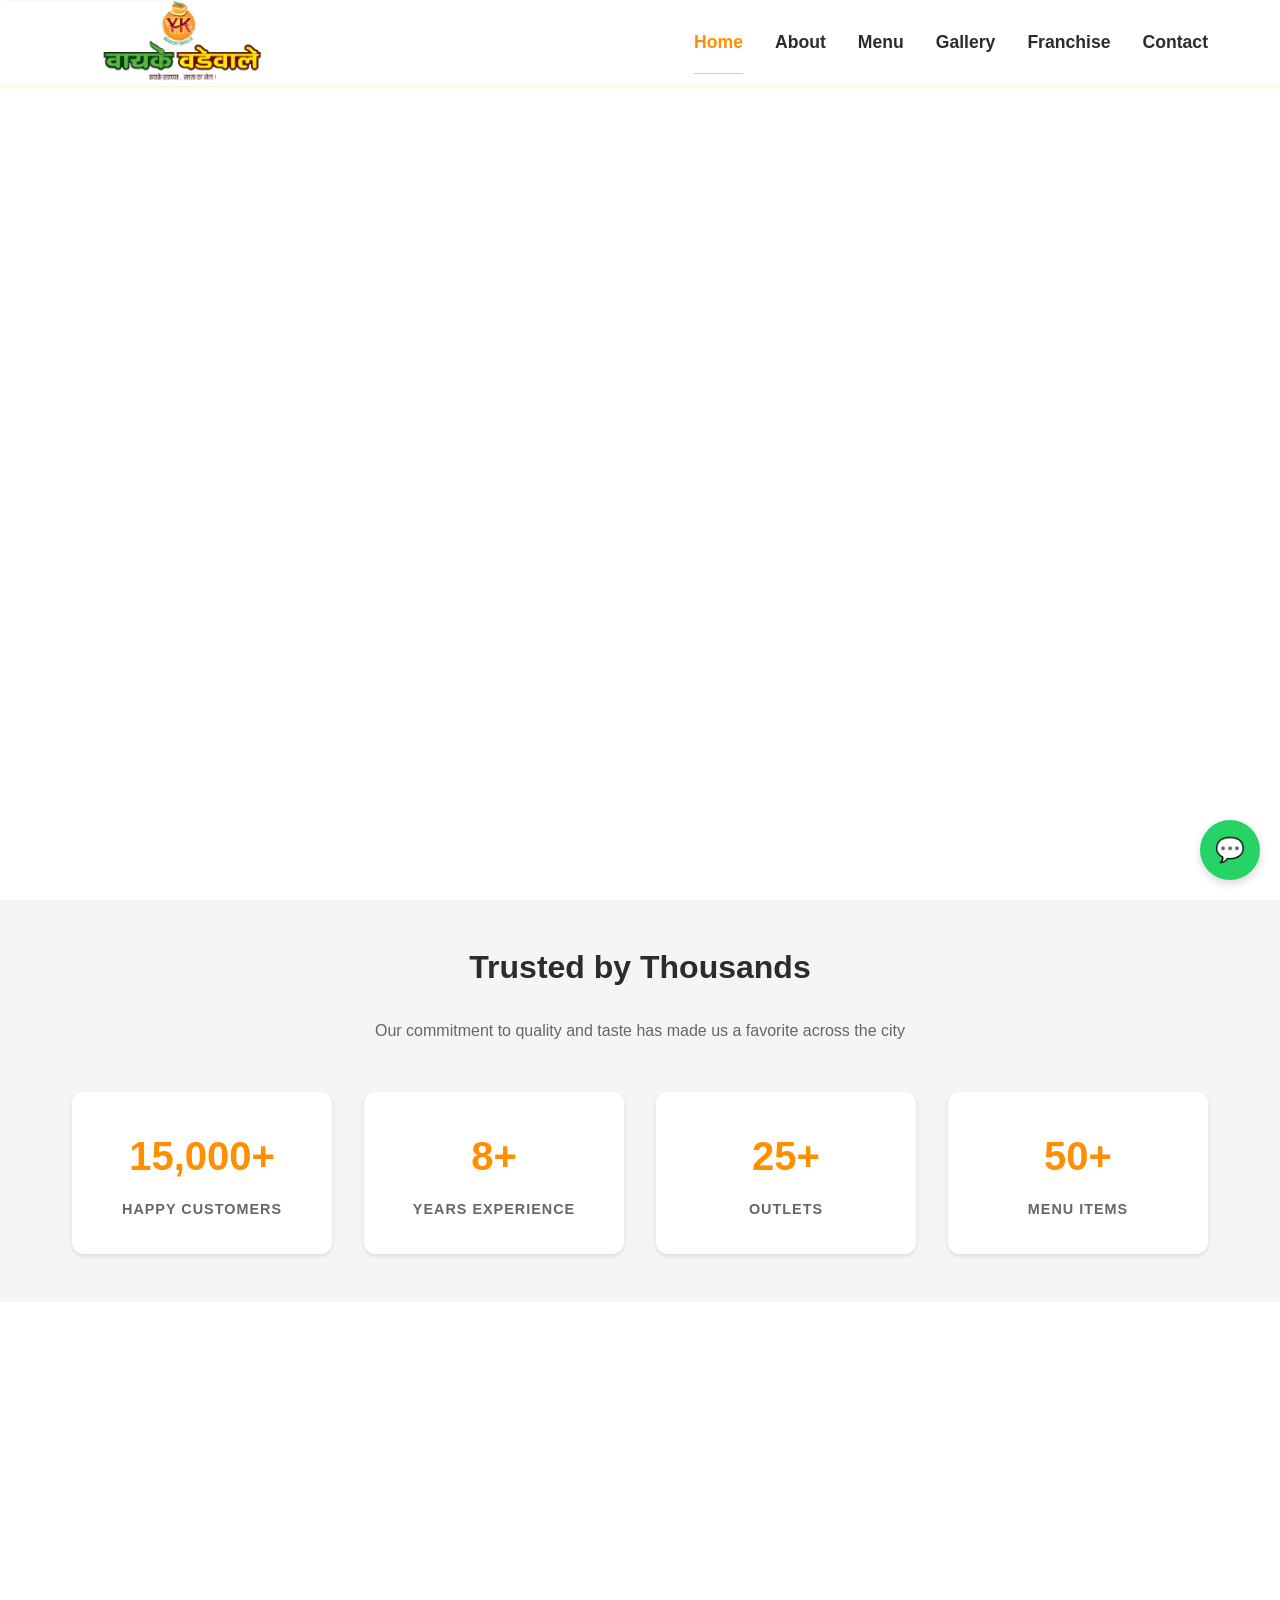
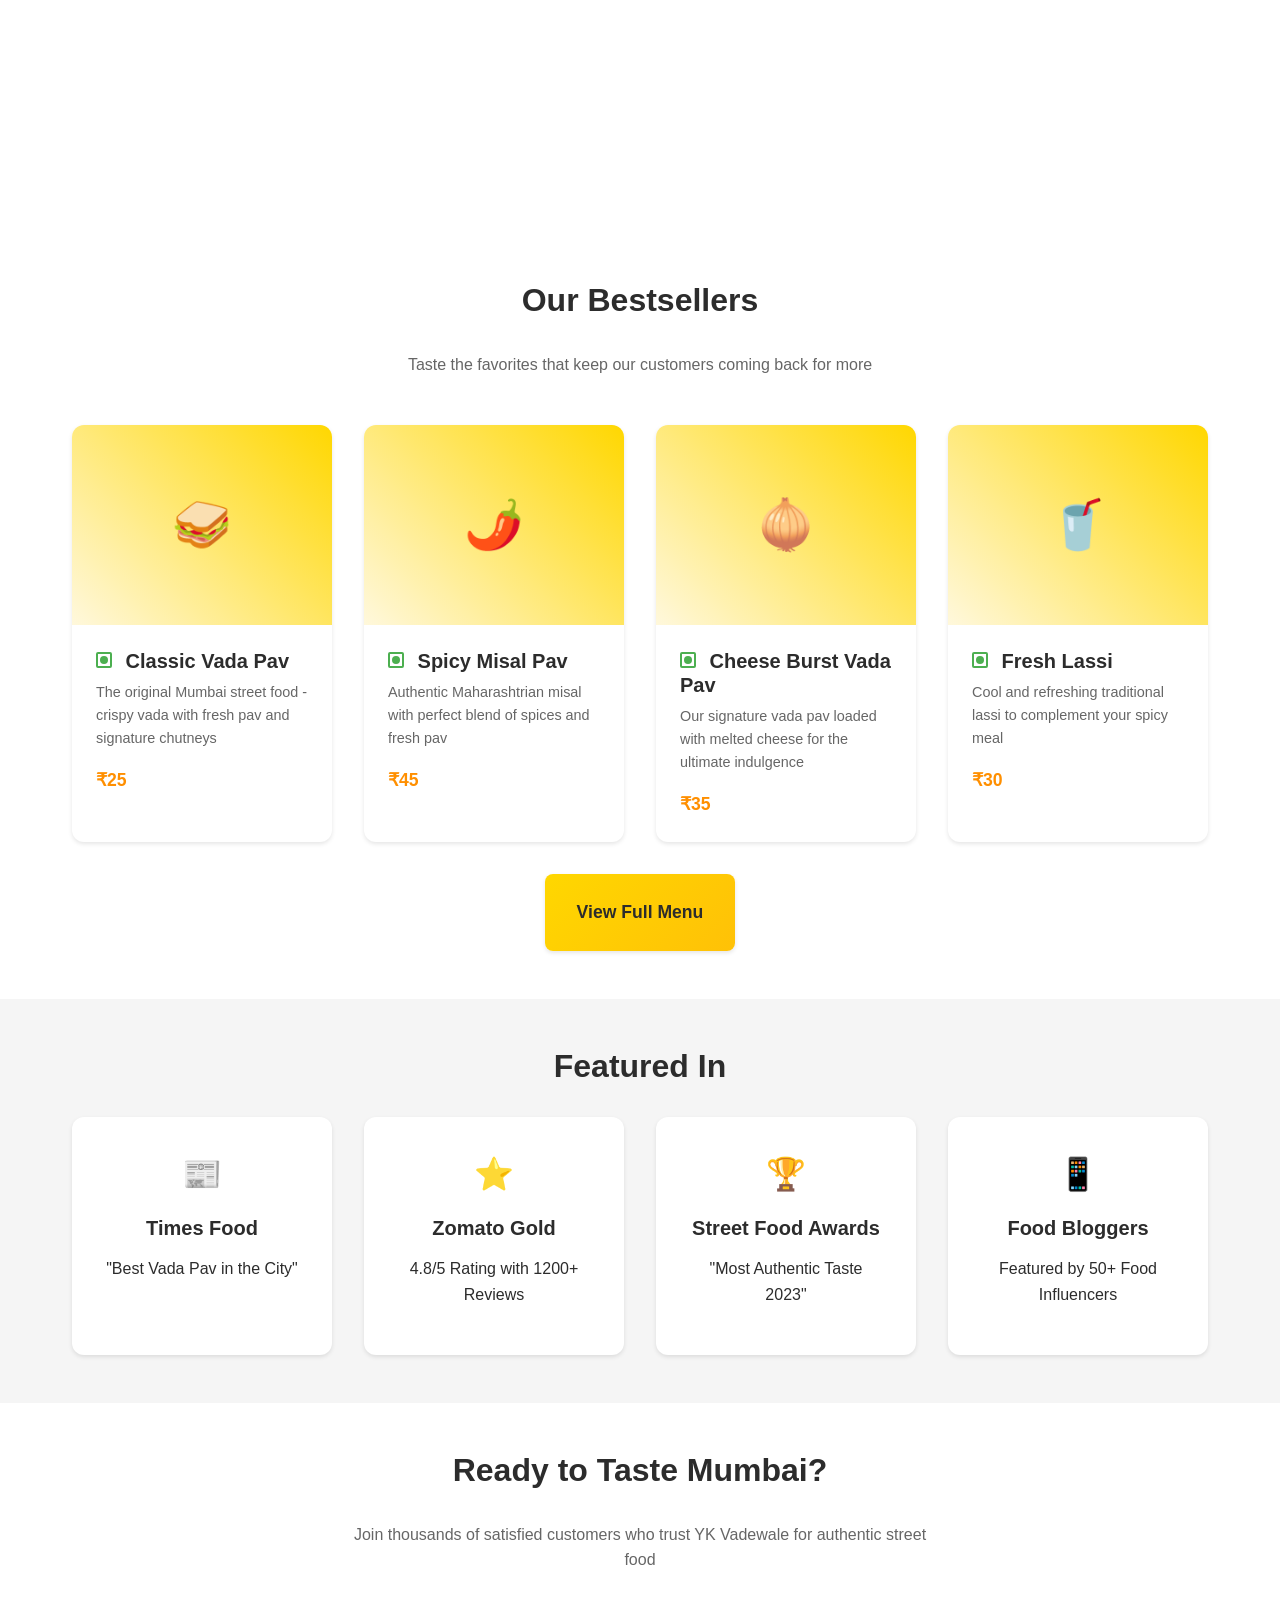
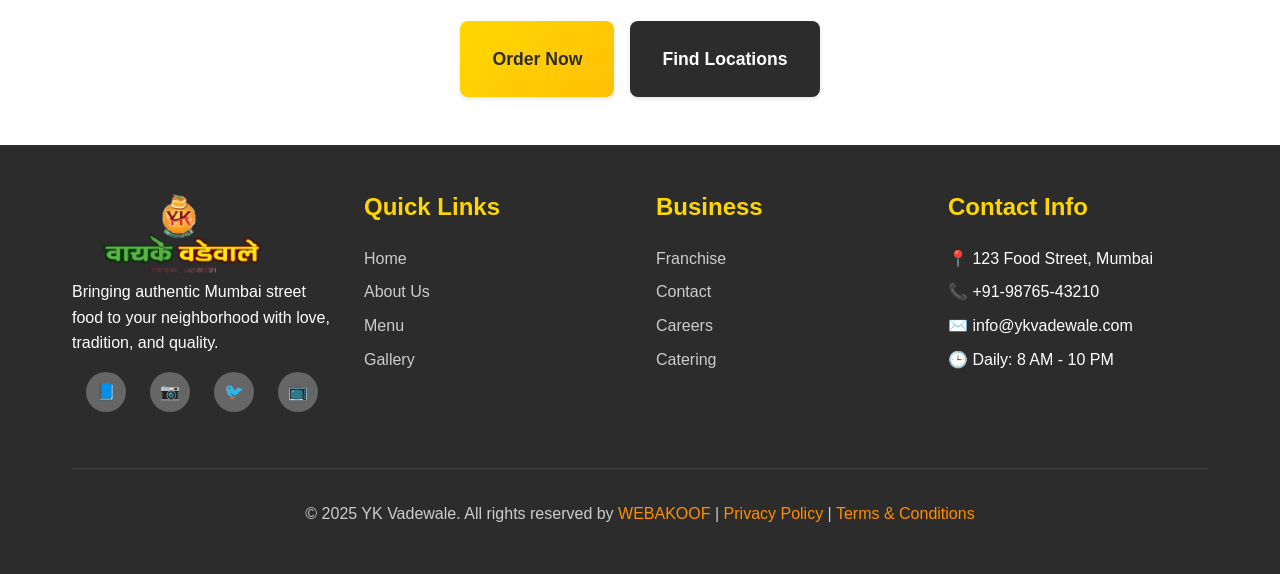
==== commit 3c8c0633: "Fix mobile banner responsiveness" ====
--- a/index.html
+++ b/index.html
@@ -119,13 +119,7 @@
     <main id="main-content">
         <!-- Hero Section -->
        <!-- Hero Section -->
-<section class="hero" id="home" role="banner" 
-         style="background: url('assets/images/banner.svg') no-repeat center center/cover; 
-                position: relative; 
-                width: 100%; 
-                min-height: 100vh; 
-                display: flex; 
-                align-items: center;">
+<section class="hero" id="home" role="banner">
 
     <!-- <div class="container">
         <div class="hero-content">
--- a/assets/css/style.css
+++ b/assets/css/style.css
@@ -213,11 +213,19 @@
 }
 
 .logo {
+    display: flex;
+    align-items: center;
     font-family: var(--font-heading);
     font-size: 1.5rem;
     font-weight: 900;
     color: var(--dark-yellow);
     text-decoration: none;
+}
+
+.logo img {
+    display: block;
+    width: clamp(140px, 40vw, 220px);
+    height: auto;
 }
 
 .nav-menu {
@@ -316,11 +324,11 @@
 /* Hero Section */
 .hero {
     position: relative;
+    width: 100%;
     min-height: 100vh;
     display: flex;
     align-items: center;
-    background: linear-gradient(135deg, rgba(255, 248, 220, 0.9), rgba(255, 193, 7, 0.9)), 
-                url('https://images.unsplash.com/photo-1565299624946-b28f40a0ca4b?w=1920&h=1080&fit=crop&crop=center') center/cover;
+    background: url('../images/banner.svg') no-repeat center center / cover;
     overflow: hidden;
 }
 
@@ -368,6 +376,27 @@
     animation: fadeInUp 1s ease 0.4s both;
 }
 
+@media (max-width: 767px) {
+    .nav {
+        min-height: 92px;
+        padding: var(--spacing-xs) 0;
+    }
+
+    .logo img {
+        width: clamp(130px, 42vw, 170px);
+    }
+
+    .hero {
+        min-height: 0;
+        aspect-ratio: 16 / 9;
+        margin-top: 92px;
+        background-size: contain;
+        background-position: center top;
+        background-color: var(--warm-yellow);
+    }
+
+}
+
 @keyframes fadeInUp {
     from {
         opacity: 0;
@@ -408,6 +437,27 @@
     max-width: 600px;
     margin-left: auto;
     margin-right: auto;
+}
+
+@media (max-width: 767px) {
+    .section {
+        padding: var(--spacing-lg) 0;
+    }
+
+    .section-title {
+        font-size: 1.45rem;
+        line-height: 1.25;
+        max-width: 340px;
+        margin-left: auto;
+        margin-right: auto;
+        margin-bottom: var(--spacing-md);
+    }
+
+    .section-subtitle {
+        font-size: 0.95rem;
+        max-width: 340px;
+        margin-bottom: var(--spacing-lg);
+    }
 }
 
 /* Stats/Metrics */
@@ -696,7 +746,9 @@
         flex-direction: row;
         justify-content: center;
     }
-    
+}
+    
+@media (min-width: 640px) {
     .stats-grid {
         grid-template-columns: repeat(2, 1fr);
     }
--- a/assets/css/style.css
+++ b/assets/css/style.css
@@ -213,11 +213,19 @@
 }
 
 .logo {
+    display: flex;
+    align-items: center;
     font-family: var(--font-heading);
     font-size: 1.5rem;
     font-weight: 900;
     color: var(--dark-yellow);
     text-decoration: none;
+}
+
+.logo img {
+    display: block;
+    width: clamp(140px, 40vw, 220px);
+    height: auto;
 }
 
 .nav-menu {
@@ -316,11 +324,11 @@
 /* Hero Section */
 .hero {
     position: relative;
+    width: 100%;
     min-height: 100vh;
     display: flex;
     align-items: center;
-    background: linear-gradient(135deg, rgba(255, 248, 220, 0.9), rgba(255, 193, 7, 0.9)), 
-                url('https://images.unsplash.com/photo-1565299624946-b28f40a0ca4b?w=1920&h=1080&fit=crop&crop=center') center/cover;
+    background: url('../images/banner.svg') no-repeat center center / cover;
     overflow: hidden;
 }
 
@@ -368,6 +376,27 @@
     animation: fadeInUp 1s ease 0.4s both;
 }
 
+@media (max-width: 767px) {
+    .nav {
+        min-height: 92px;
+        padding: var(--spacing-xs) 0;
+    }
+
+    .logo img {
+        width: clamp(130px, 42vw, 170px);
+    }
+
+    .hero {
+        min-height: 0;
+        aspect-ratio: 16 / 9;
+        margin-top: 92px;
+        background-size: contain;
+        background-position: center top;
+        background-color: var(--warm-yellow);
+    }
+
+}
+
 @keyframes fadeInUp {
     from {
         opacity: 0;
@@ -408,6 +437,27 @@
     max-width: 600px;
     margin-left: auto;
     margin-right: auto;
+}
+
+@media (max-width: 767px) {
+    .section {
+        padding: var(--spacing-lg) 0;
+    }
+
+    .section-title {
+        font-size: 1.45rem;
+        line-height: 1.25;
+        max-width: 340px;
+        margin-left: auto;
+        margin-right: auto;
+        margin-bottom: var(--spacing-md);
+    }
+
+    .section-subtitle {
+        font-size: 0.95rem;
+        max-width: 340px;
+        margin-bottom: var(--spacing-lg);
+    }
 }
 
 /* Stats/Metrics */
@@ -696,7 +746,9 @@
         flex-direction: row;
         justify-content: center;
     }
-    
+}
+    
+@media (min-width: 640px) {
     .stats-grid {
         grid-template-columns: repeat(2, 1fr);
     }
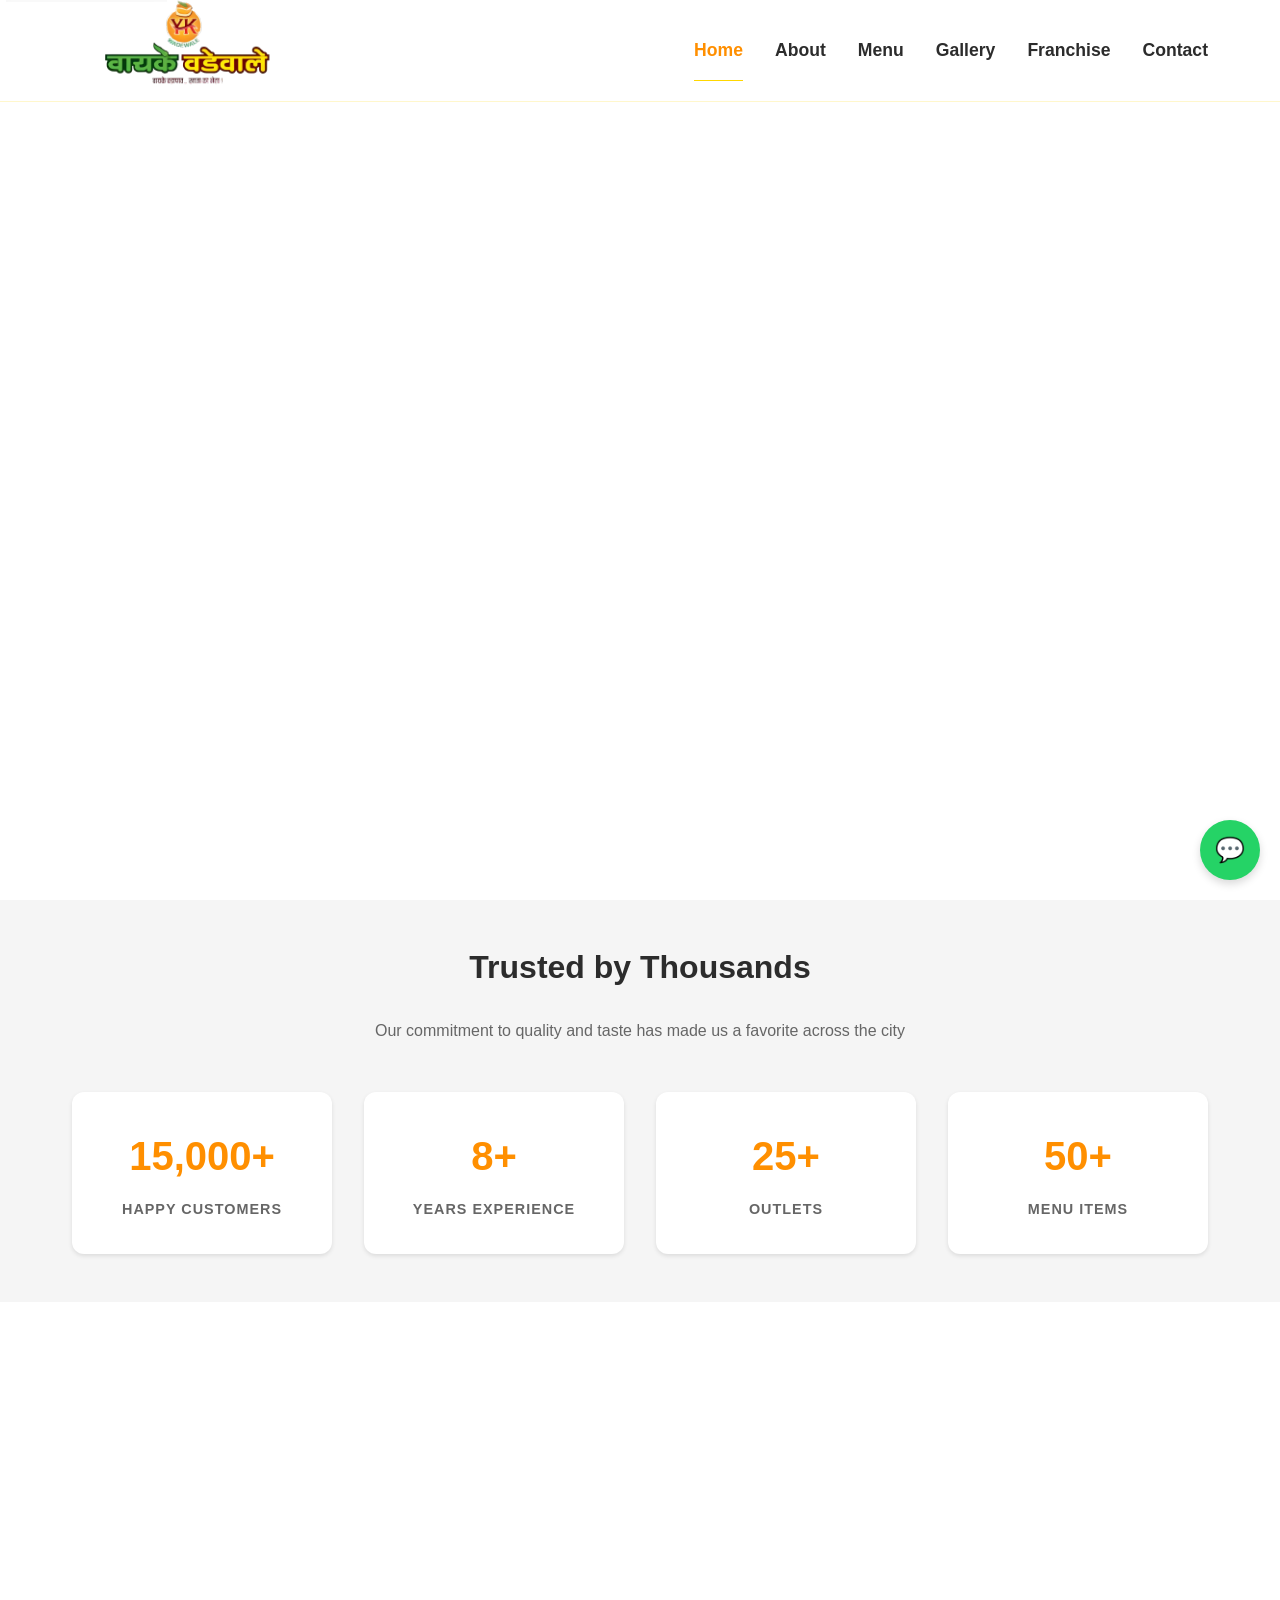
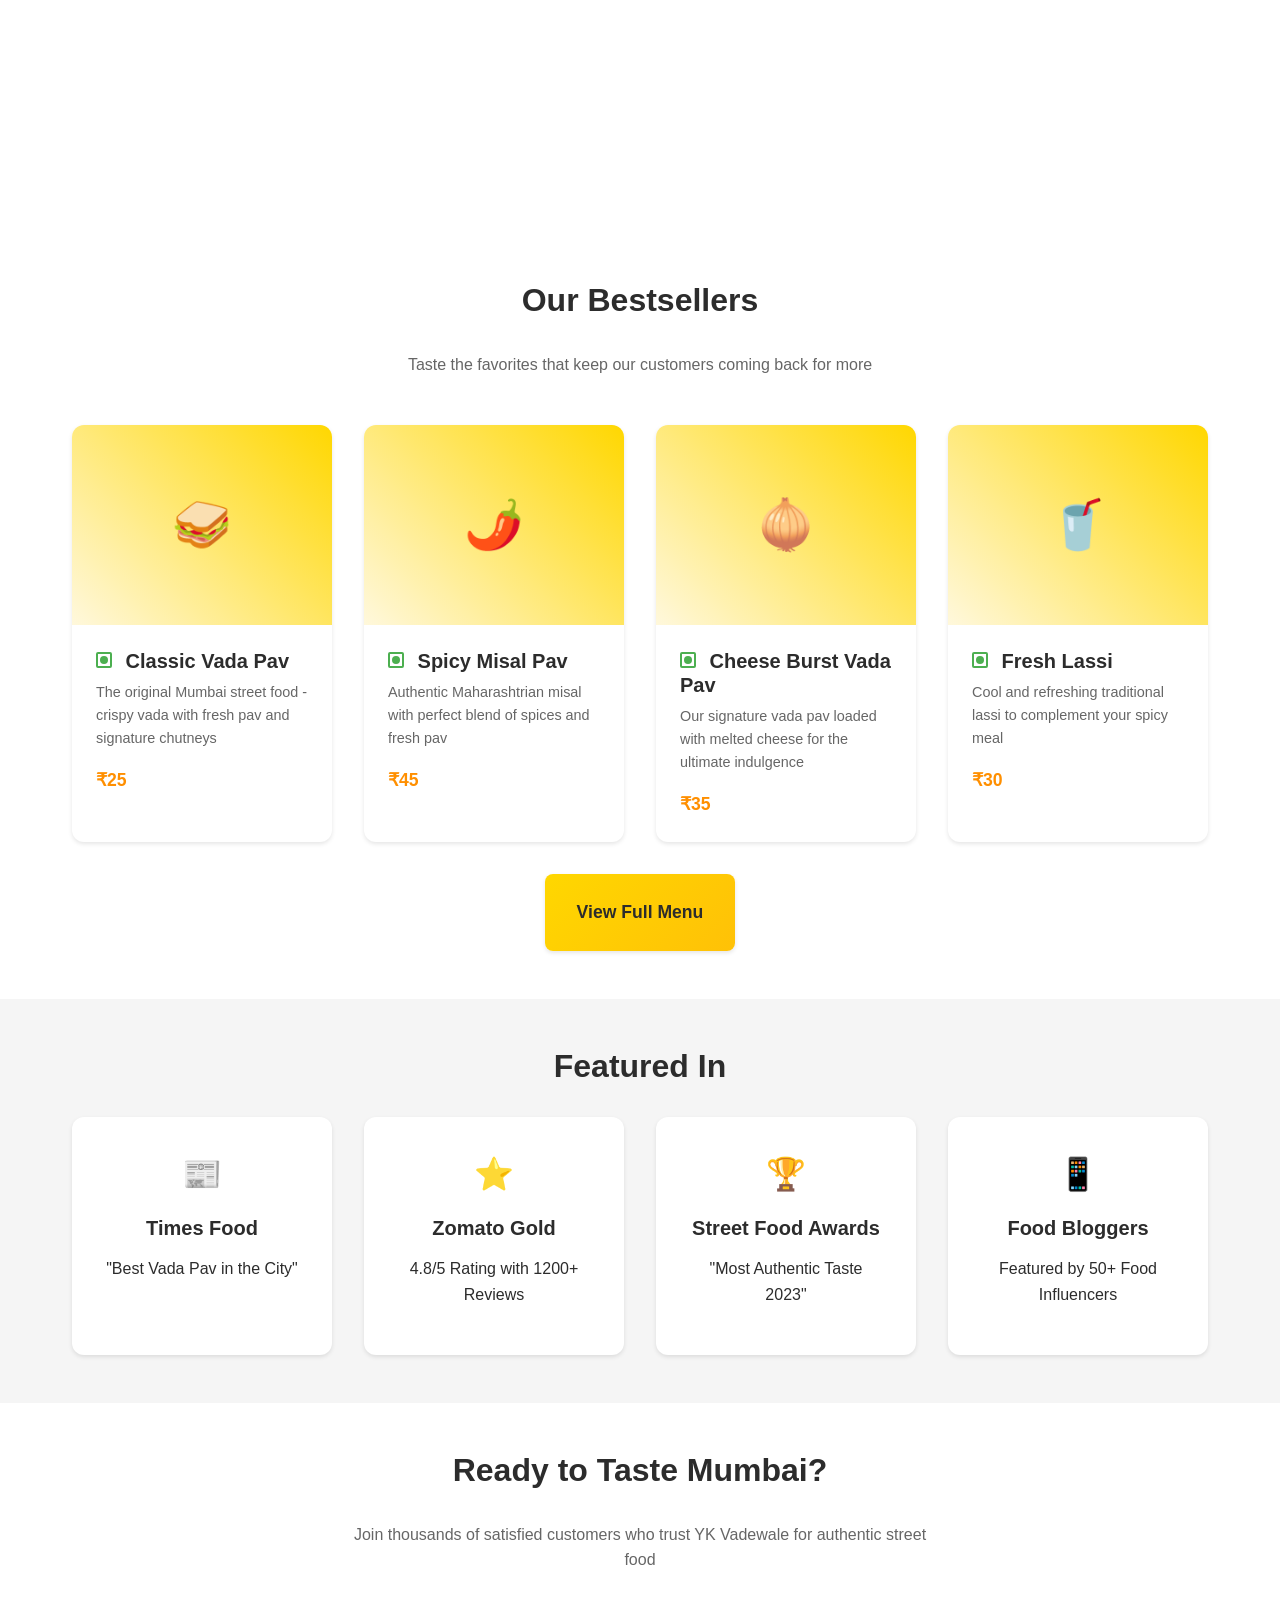
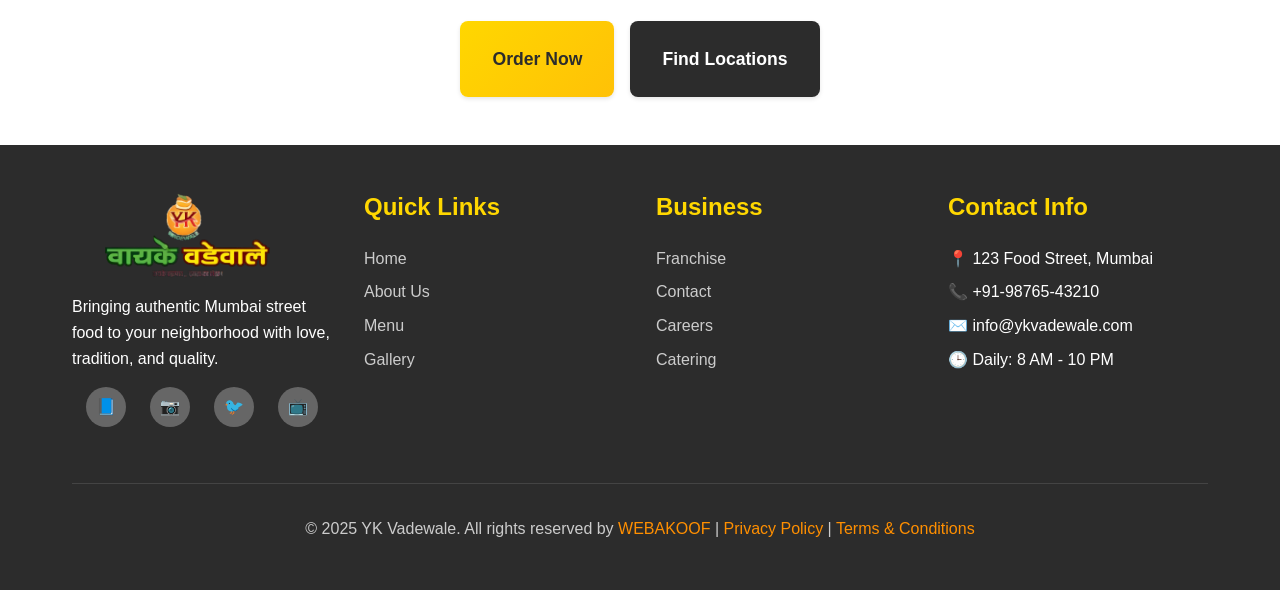
==== commit c2e74b4b: "Revert "Fix mobile banner responsiveness" This reverts commit 3c8c0633ae38cc98fd3224031f7cc8cf4a9069" ====
--- a/index.html
+++ b/index.html
@@ -119,7 +119,13 @@
     <main id="main-content">
         <!-- Hero Section -->
        <!-- Hero Section -->
-<section class="hero" id="home" role="banner">
+<section class="hero" id="home" role="banner" 
+         style="background: url('assets/images/banner.svg') no-repeat center center/cover; 
+                position: relative; 
+                width: 100%; 
+                min-height: 100vh; 
+                display: flex; 
+                align-items: center;">
 
     <!-- <div class="container">
         <div class="hero-content">
--- a/assets/css/style.css
+++ b/assets/css/style.css
@@ -213,19 +213,11 @@
 }
 
 .logo {
-    display: flex;
-    align-items: center;
     font-family: var(--font-heading);
     font-size: 1.5rem;
     font-weight: 900;
     color: var(--dark-yellow);
     text-decoration: none;
-}
-
-.logo img {
-    display: block;
-    width: clamp(140px, 40vw, 220px);
-    height: auto;
 }
 
 .nav-menu {
@@ -324,11 +316,11 @@
 /* Hero Section */
 .hero {
     position: relative;
-    width: 100%;
     min-height: 100vh;
     display: flex;
     align-items: center;
-    background: url('../images/banner.svg') no-repeat center center / cover;
+    background: linear-gradient(135deg, rgba(255, 248, 220, 0.9), rgba(255, 193, 7, 0.9)), 
+                url('https://images.unsplash.com/photo-1565299624946-b28f40a0ca4b?w=1920&h=1080&fit=crop&crop=center') center/cover;
     overflow: hidden;
 }
 
@@ -376,27 +368,6 @@
     animation: fadeInUp 1s ease 0.4s both;
 }
 
-@media (max-width: 767px) {
-    .nav {
-        min-height: 92px;
-        padding: var(--spacing-xs) 0;
-    }
-
-    .logo img {
-        width: clamp(130px, 42vw, 170px);
-    }
-
-    .hero {
-        min-height: 0;
-        aspect-ratio: 16 / 9;
-        margin-top: 92px;
-        background-size: contain;
-        background-position: center top;
-        background-color: var(--warm-yellow);
-    }
-
-}
-
 @keyframes fadeInUp {
     from {
         opacity: 0;
@@ -437,27 +408,6 @@
     max-width: 600px;
     margin-left: auto;
     margin-right: auto;
-}
-
-@media (max-width: 767px) {
-    .section {
-        padding: var(--spacing-lg) 0;
-    }
-
-    .section-title {
-        font-size: 1.45rem;
-        line-height: 1.25;
-        max-width: 340px;
-        margin-left: auto;
-        margin-right: auto;
-        margin-bottom: var(--spacing-md);
-    }
-
-    .section-subtitle {
-        font-size: 0.95rem;
-        max-width: 340px;
-        margin-bottom: var(--spacing-lg);
-    }
 }
 
 /* Stats/Metrics */
@@ -746,9 +696,7 @@
         flex-direction: row;
         justify-content: center;
     }
-}
-    
-@media (min-width: 640px) {
+    
     .stats-grid {
         grid-template-columns: repeat(2, 1fr);
     }
--- a/assets/css/style.css
+++ b/assets/css/style.css
@@ -213,19 +213,11 @@
 }
 
 .logo {
-    display: flex;
-    align-items: center;
     font-family: var(--font-heading);
     font-size: 1.5rem;
     font-weight: 900;
     color: var(--dark-yellow);
     text-decoration: none;
-}
-
-.logo img {
-    display: block;
-    width: clamp(140px, 40vw, 220px);
-    height: auto;
 }
 
 .nav-menu {
@@ -324,11 +316,11 @@
 /* Hero Section */
 .hero {
     position: relative;
-    width: 100%;
     min-height: 100vh;
     display: flex;
     align-items: center;
-    background: url('../images/banner.svg') no-repeat center center / cover;
+    background: linear-gradient(135deg, rgba(255, 248, 220, 0.9), rgba(255, 193, 7, 0.9)), 
+                url('https://images.unsplash.com/photo-1565299624946-b28f40a0ca4b?w=1920&h=1080&fit=crop&crop=center') center/cover;
     overflow: hidden;
 }
 
@@ -376,27 +368,6 @@
     animation: fadeInUp 1s ease 0.4s both;
 }
 
-@media (max-width: 767px) {
-    .nav {
-        min-height: 92px;
-        padding: var(--spacing-xs) 0;
-    }
-
-    .logo img {
-        width: clamp(130px, 42vw, 170px);
-    }
-
-    .hero {
-        min-height: 0;
-        aspect-ratio: 16 / 9;
-        margin-top: 92px;
-        background-size: contain;
-        background-position: center top;
-        background-color: var(--warm-yellow);
-    }
-
-}
-
 @keyframes fadeInUp {
     from {
         opacity: 0;
@@ -437,27 +408,6 @@
     max-width: 600px;
     margin-left: auto;
     margin-right: auto;
-}
-
-@media (max-width: 767px) {
-    .section {
-        padding: var(--spacing-lg) 0;
-    }
-
-    .section-title {
-        font-size: 1.45rem;
-        line-height: 1.25;
-        max-width: 340px;
-        margin-left: auto;
-        margin-right: auto;
-        margin-bottom: var(--spacing-md);
-    }
-
-    .section-subtitle {
-        font-size: 0.95rem;
-        max-width: 340px;
-        margin-bottom: var(--spacing-lg);
-    }
 }
 
 /* Stats/Metrics */
@@ -746,9 +696,7 @@
         flex-direction: row;
         justify-content: center;
     }
-}
-    
-@media (min-width: 640px) {
+    
     .stats-grid {
         grid-template-columns: repeat(2, 1fr);
     }
